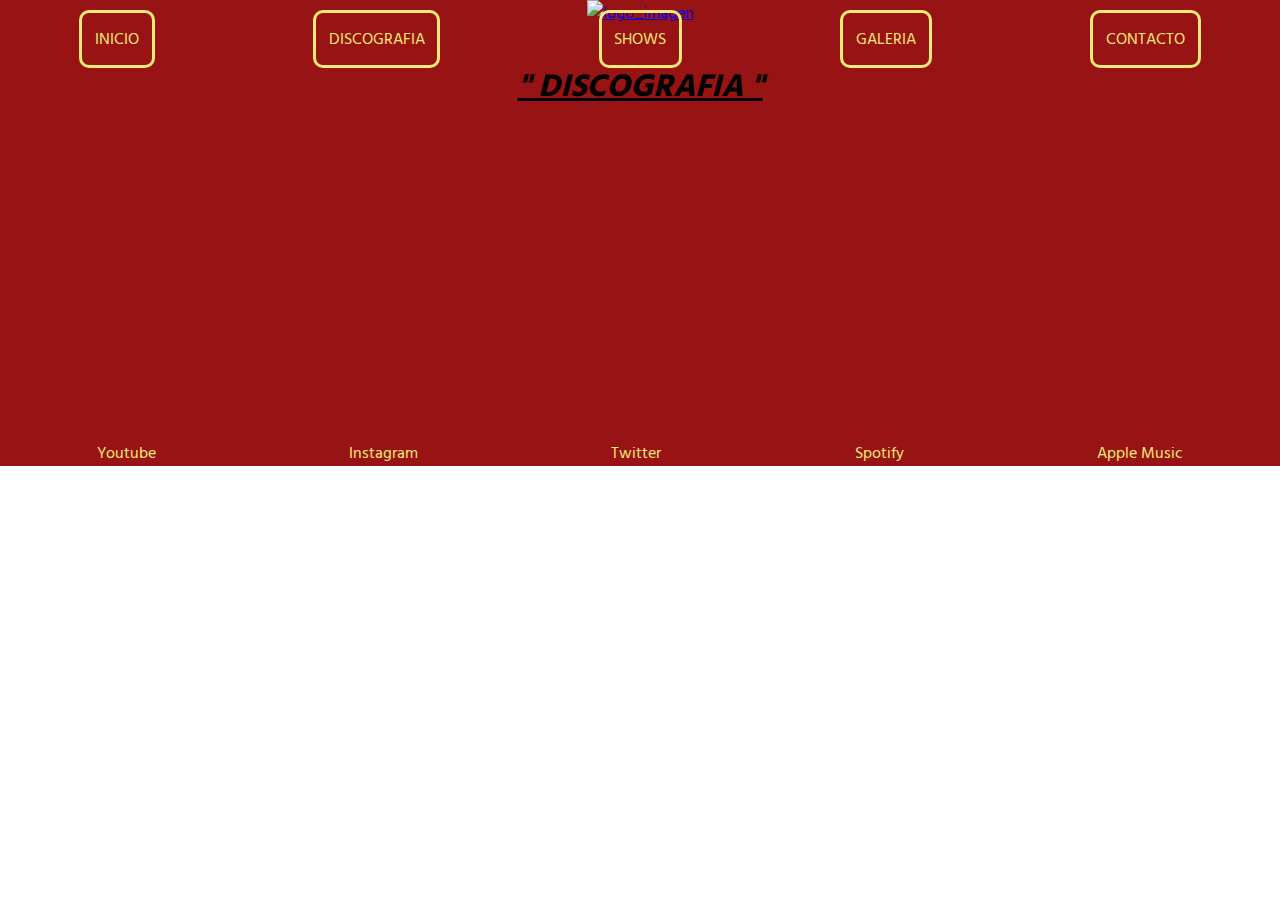
==== servicios/discografia.html @ b5768dbb "Finalizado Configuracion Index -  Mobile L" ====
<!DOCTYPE html>
<html lang="en">

<head>
    <meta charset="UTF-8">
    <meta http-equiv="X-UA-Compatible" content="IE=edge">
    <meta name="viewport" content="width=device-width, initial-scale=1.0">
    <link rel="stylesheet" href="../css/style.css">
    <title>Discografia</title>
</head>

<body>
    <header class="header">
        <div class="header__logo">
            <a href="../index.html"><img
                    src="https://upload.wikimedia.org/wikipedia/commons/thumb/d/d0/Eminem_logo.svg/2560px-Eminem_logo.svg.png"
                    alt="logo_imagen"></a>
        </div>
        <nav>
            <ul class="header__listaMenu">
                <li><a href="../index.html">INICIO</a></li>
                <li><a href="./discografia.html">DISCOGRAFIA</a></li>
                <li><a href="./shows.html">SHOWS</a></li>
                <li><a href="./galeria.html">GALERIA</a></li>
                <li><a href="./contacto.html">CONTACTO</a></li>
            </ul>
        </nav>
    </header>
    <main
        <section class="banner-hero">
            <h1>" DISCOGRAFIA "</h1>
        </section>
        <div>
            <iframe style="border-radius:12px" src="https://open.spotify.com/embed/album/5qENHeCSlwWpEzb25peRmQ?utm_source=generator" width="100%" height="152" frameBorder="0" allowfullscreen="" allow="autoplay; clipboard-write; encrypted-media; fullscreen; picture-in-picture" loading="lazy"></iframe>
            <iframe style="border-radius:12px" src="https://open.spotify.com/embed/album/2cWBwpqMsDJC1ZUwz813lo?utm_source=generator" width="100%" height="152" frameBorder="0" allowfullscreen="" allow="autoplay; clipboard-write; encrypted-media; fullscreen; picture-in-picture" loading="lazy"></iframe>

        </div>

    </main>
    <footer class="footer">
        <ul class="footer__listaMenu">
            <li><a href="https://www.youtube.com/channel/UCfM3zsQsOnfWNUppiycmBuw" target="_blank">Youtube</a></li>
            <li><a href="https://www.instagram.com/eminem/" target="_blank">Instagram</a></li>
            <li><a href="https://twitter.com/Eminem" target="_blank">Twitter</a></li>
            <li><a href="https://open.spotify.com/artist/7dGJo4pcD2V6oG8kP0tJRR" target="_blank">Spotify</a></li>
            <li><a href="https://music.apple.com/us/artist/eminem/111051?l=es" target="_blank">Apple Music</a></li>
        </ul>

    </footer>
</body>

</html>
---- css/style.css ----
/* Paleta de Colores
Rojo Carmine: #981313
Black: #000000
Yellow Crayola: #F5EA77
Indigo Dye: #053B75
Kombu Green: #31493D
*/
@import url('https://fonts.googleapis.com/css2?family=Hind+Siliguri:wght@300;400;700&display=swap');

*{
    margin: 0; padding: 0 ; font-family: 'Hind Siliguri', sans-serif;
}

.header{
    background-color: #981313;
    display: flex;
    flex-direction: column;
    align-items: center;
}

.header__logo img{
    width: 200px;
}

.header ul{
    display: flex;
    list-style: none;
    width: 100vw;
    justify-content: space-around;
    color: #F5EA77;
}

.header__listaMenu a{
    padding: 1vw;
    color: #F5EA77;
    text-decoration: none;
    border: solid 3px;
    border-radius: 10px 10px 10px 10px;
}

.banner-hero{
    display: flex;
    flex-direction: column;
    align-items: center;
    width: 100vw;
    background-color: #981313;
}

.banner-hero img{
    width: 100vh;
}

.banner-hero h1{
    font-style: italic;
    font-weight: bolder;
    text-decoration: underline;
    text-align: center;
    width: 100vw;
    margin: .5rem;
}

.main__article h2{
    color: #000000 ;
    margin: .5rem;
    padding: .5rem;
    border: 2px black solid;
}

.main__article{
    display: grid;
    justify-items: center;
}

.main__article p{
    font-style: italic;
    font-weight: 700;
    border: .5px solid black;
    margin: .5rem;
    padding: .5rem; 
}

.footer ul{
    display: flex;
    justify-content: space-around;
    list-style: none;
    width: 100vw;
    background-color: #981313;
    }
.footer__listaMenu a{
        color: #F5EA77;
        text-decoration: none;
    }
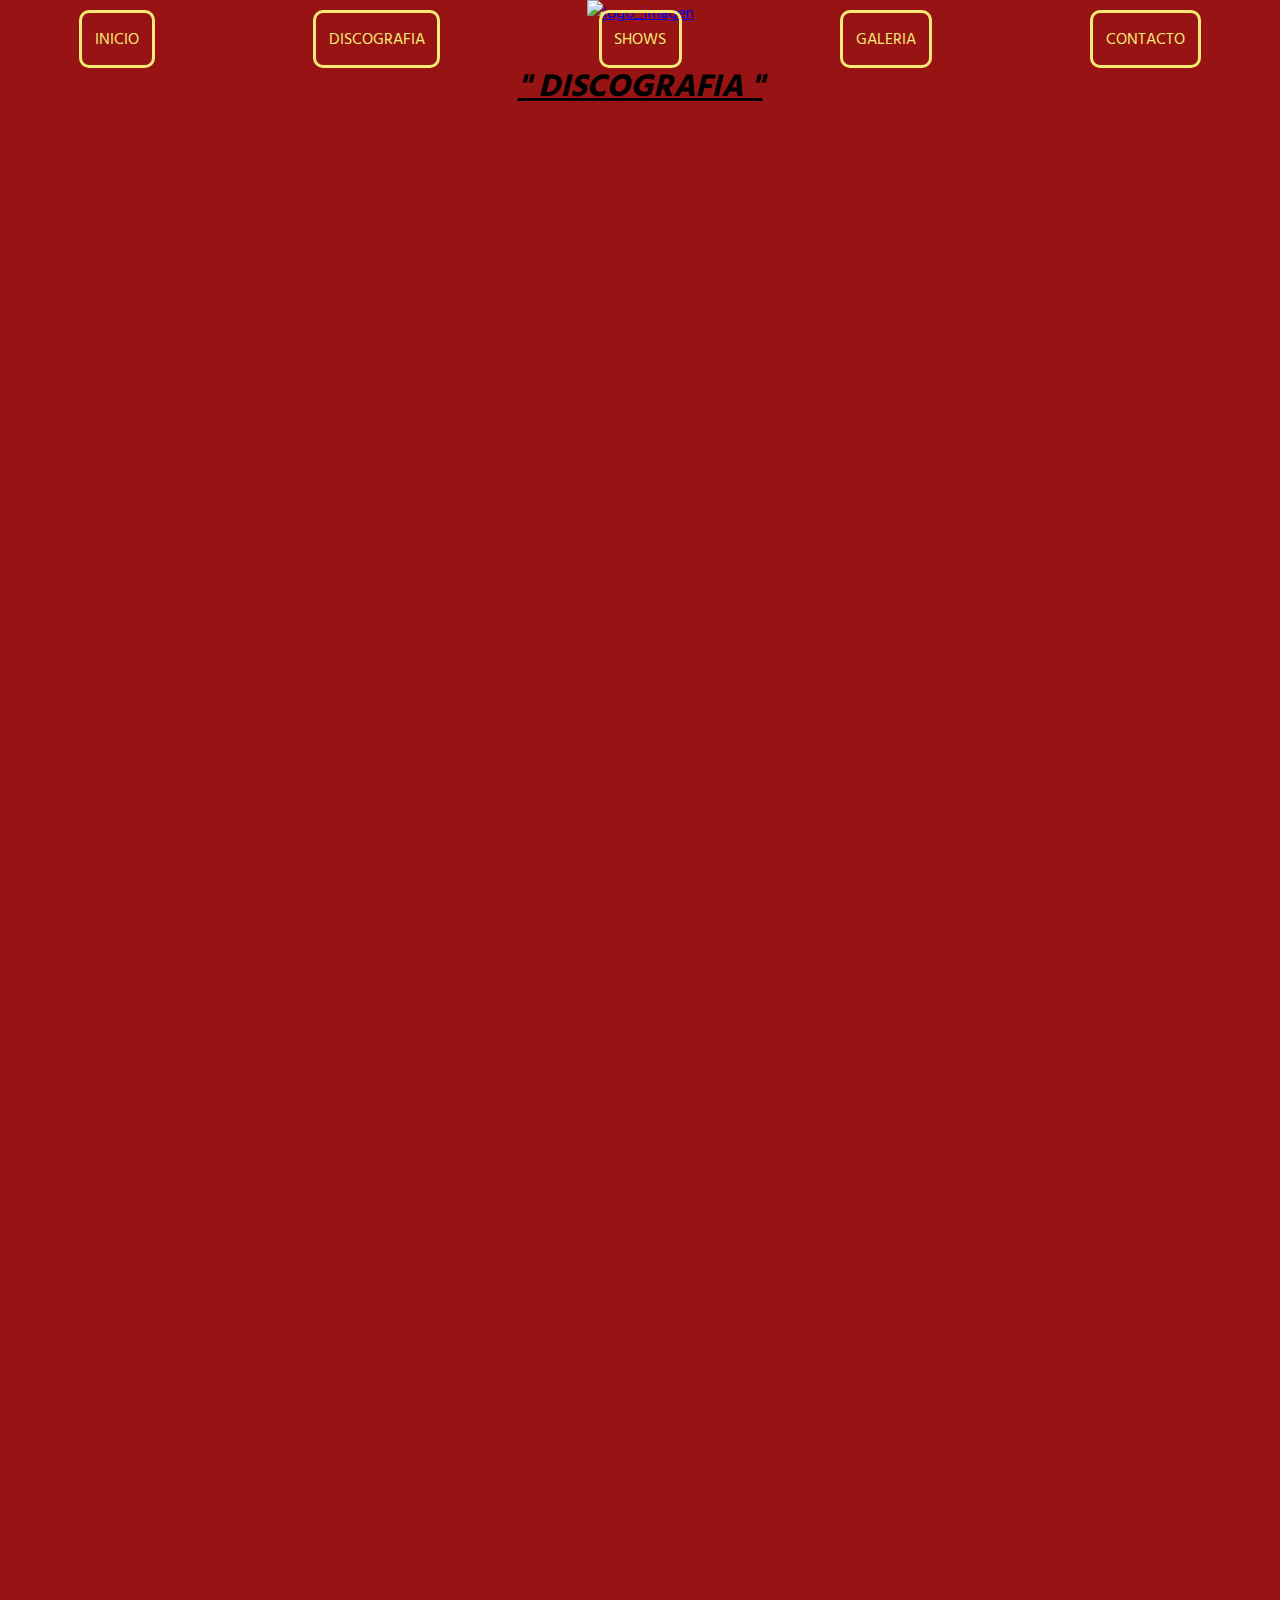
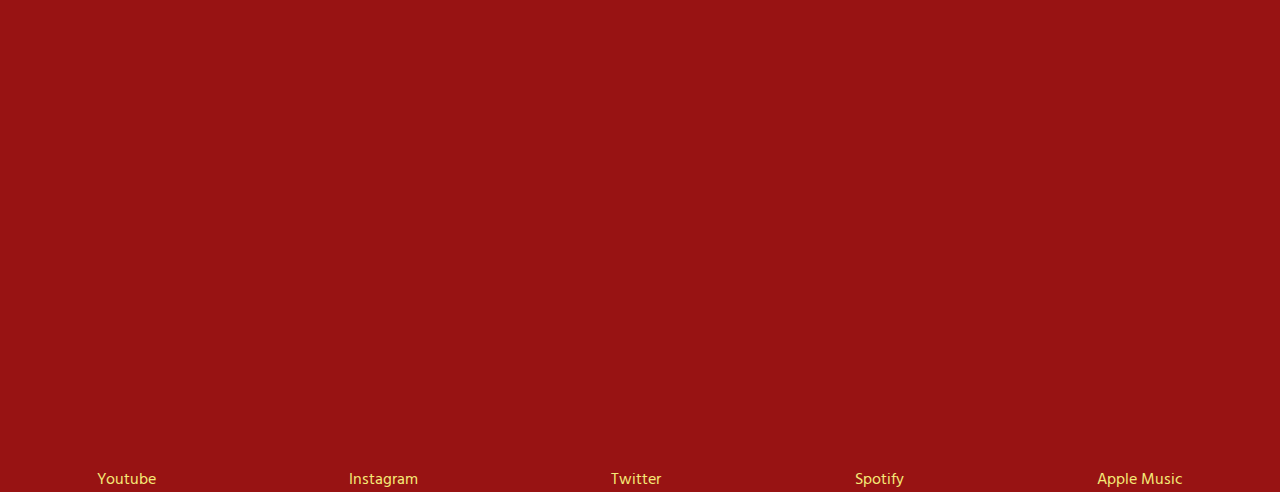
==== commit 11338786: "Agregando Discografia" ====
--- a/servicios/discografia.html
+++ b/servicios/discografia.html
@@ -30,11 +30,19 @@
         <section class="banner-hero">
             <h1>" DISCOGRAFIA "</h1>
         </section>
-        <div>
-            <iframe style="border-radius:12px" src="https://open.spotify.com/embed/album/5qENHeCSlwWpEzb25peRmQ?utm_source=generator" width="100%" height="152" frameBorder="0" allowfullscreen="" allow="autoplay; clipboard-write; encrypted-media; fullscreen; picture-in-picture" loading="lazy"></iframe>
-            <iframe style="border-radius:12px" src="https://open.spotify.com/embed/album/2cWBwpqMsDJC1ZUwz813lo?utm_source=generator" width="100%" height="152" frameBorder="0" allowfullscreen="" allow="autoplay; clipboard-write; encrypted-media; fullscreen; picture-in-picture" loading="lazy"></iframe>
+        <div class="main__music">
+            <iframe style="border-radius:12px" src="https://open.spotify.com/embed/album/3aTuW4BtsyyyyQa9LKqj8n?utm_source=generator&theme=0" width="100%" height="352" frameBorder="0" allowfullscreen="" allow="autoplay; clipboard-write; encrypted-media; fullscreen; picture-in-picture" loading="lazy"></iframe>
+            <iframe style="border-radius:12px" src="https://open.spotify.com/embed/album/6EzbFdrwvWpnpUjzrR57aU?utm_source=generator&theme=0" width="100%" height="352" frameBorder="0" allowfullscreen="" allow="autoplay; clipboard-write; encrypted-media; fullscreen; picture-in-picture" loading="lazy"></iframe>
+            <iframe style="border-radius:12px" src="https://open.spotify.com/embed/album/3MKvhQoFSrR2PrxXXBHe9B?utm_source=generator&theme=0" width="100%" height="352" frameBorder="0" allowfullscreen="" allow="autoplay; clipboard-write; encrypted-media; fullscreen; picture-in-picture" loading="lazy"></iframe>
+            <iframe style="border-radius:12px" src="https://open.spotify.com/embed/album/4otkd9As6YaxxEkIjXPiZ6?utm_source=generator" width="100%" height="352" frameBorder="0" allowfullscreen="" allow="autoplay; clipboard-write; encrypted-media; fullscreen; picture-in-picture" loading="lazy"></iframe>
+            <iframe style="border-radius:12px" src="https://open.spotify.com/embed/album/3HNnxK7NgLXbDoxRZxNWiR?utm_source=generator" width="100%" height="352" frameBorder="0" allowfullscreen="" allow="autoplay; clipboard-write; encrypted-media; fullscreen; picture-in-picture" loading="lazy"></iframe>
+            <iframe style="border-radius:12px" src="https://open.spotify.com/embed/album/7cwcyW39NGUAiukHc1MOFD?utm_source=generator&theme=0" width="100%" height="352" frameBorder="0" allowfullscreen="" allow="autoplay; clipboard-write; encrypted-media; fullscreen; picture-in-picture" loading="lazy"></iframe>
+            <iframe style="border-radius:12px" src="https://open.spotify.com/embed/album/6DN7GcZF1HywzrkGN6Eeqk?utm_source=generator" width="100%" height="352" frameBorder="0" allowfullscreen="" allow="autoplay; clipboard-write; encrypted-media; fullscreen; picture-in-picture" loading="lazy"></iframe>
+
+
 
         </div>
+       
 
     </main>
     <footer class="footer">
--- a/css/style.css
+++ b/css/style.css
@@ -27,7 +27,7 @@
     list-style: none;
     width: 100vw;
     justify-content: space-around;
-    color: #F5EA77;
+    color: #f1de0b;
 }
 
 .header__listaMenu a{
@@ -47,7 +47,7 @@
 }
 
 .banner-hero img{
-    width: 100vh;
+    width: 100vw;
 }
 
 .banner-hero h1{
@@ -58,25 +58,30 @@
     width: 100vw;
     margin: .5rem;
 }
-
 .main__article h2{
-    color: #000000 ;
+    color: #053B75 ;
     margin: .5rem;
     padding: .5rem;
-    border: 2px black solid;
+    border: 2px #31493D solid;
 }
 
 .main__article{
     display: grid;
     justify-items: center;
+    background-color: #000000;
 }
 
 .main__article p{
+    color: #053B75;
     font-style: italic;
     font-weight: 700;
-    border: .5px solid black;
+    border: .5px solid #31493D;
     margin: .5rem;
     padding: .5rem; 
+}
+
+div iframe{
+    height: 30vh;
 }
 
 .footer ul{
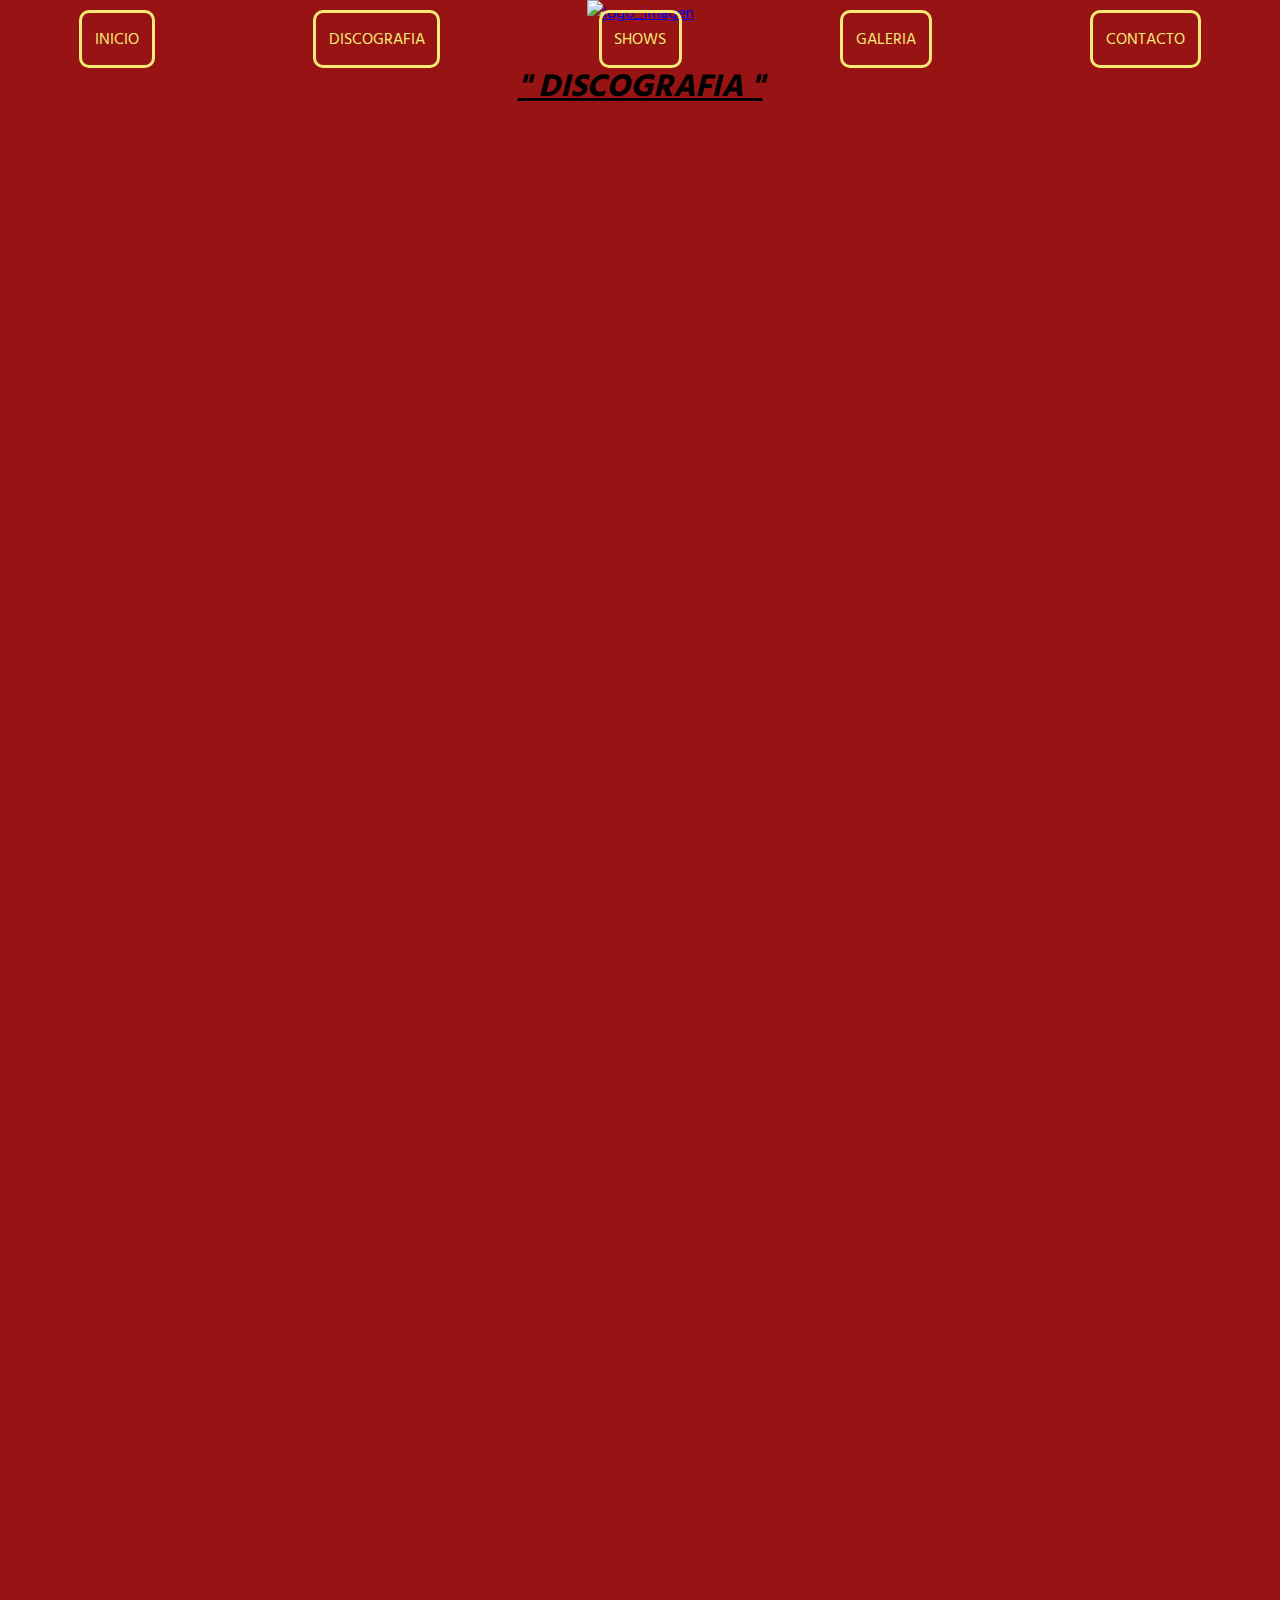
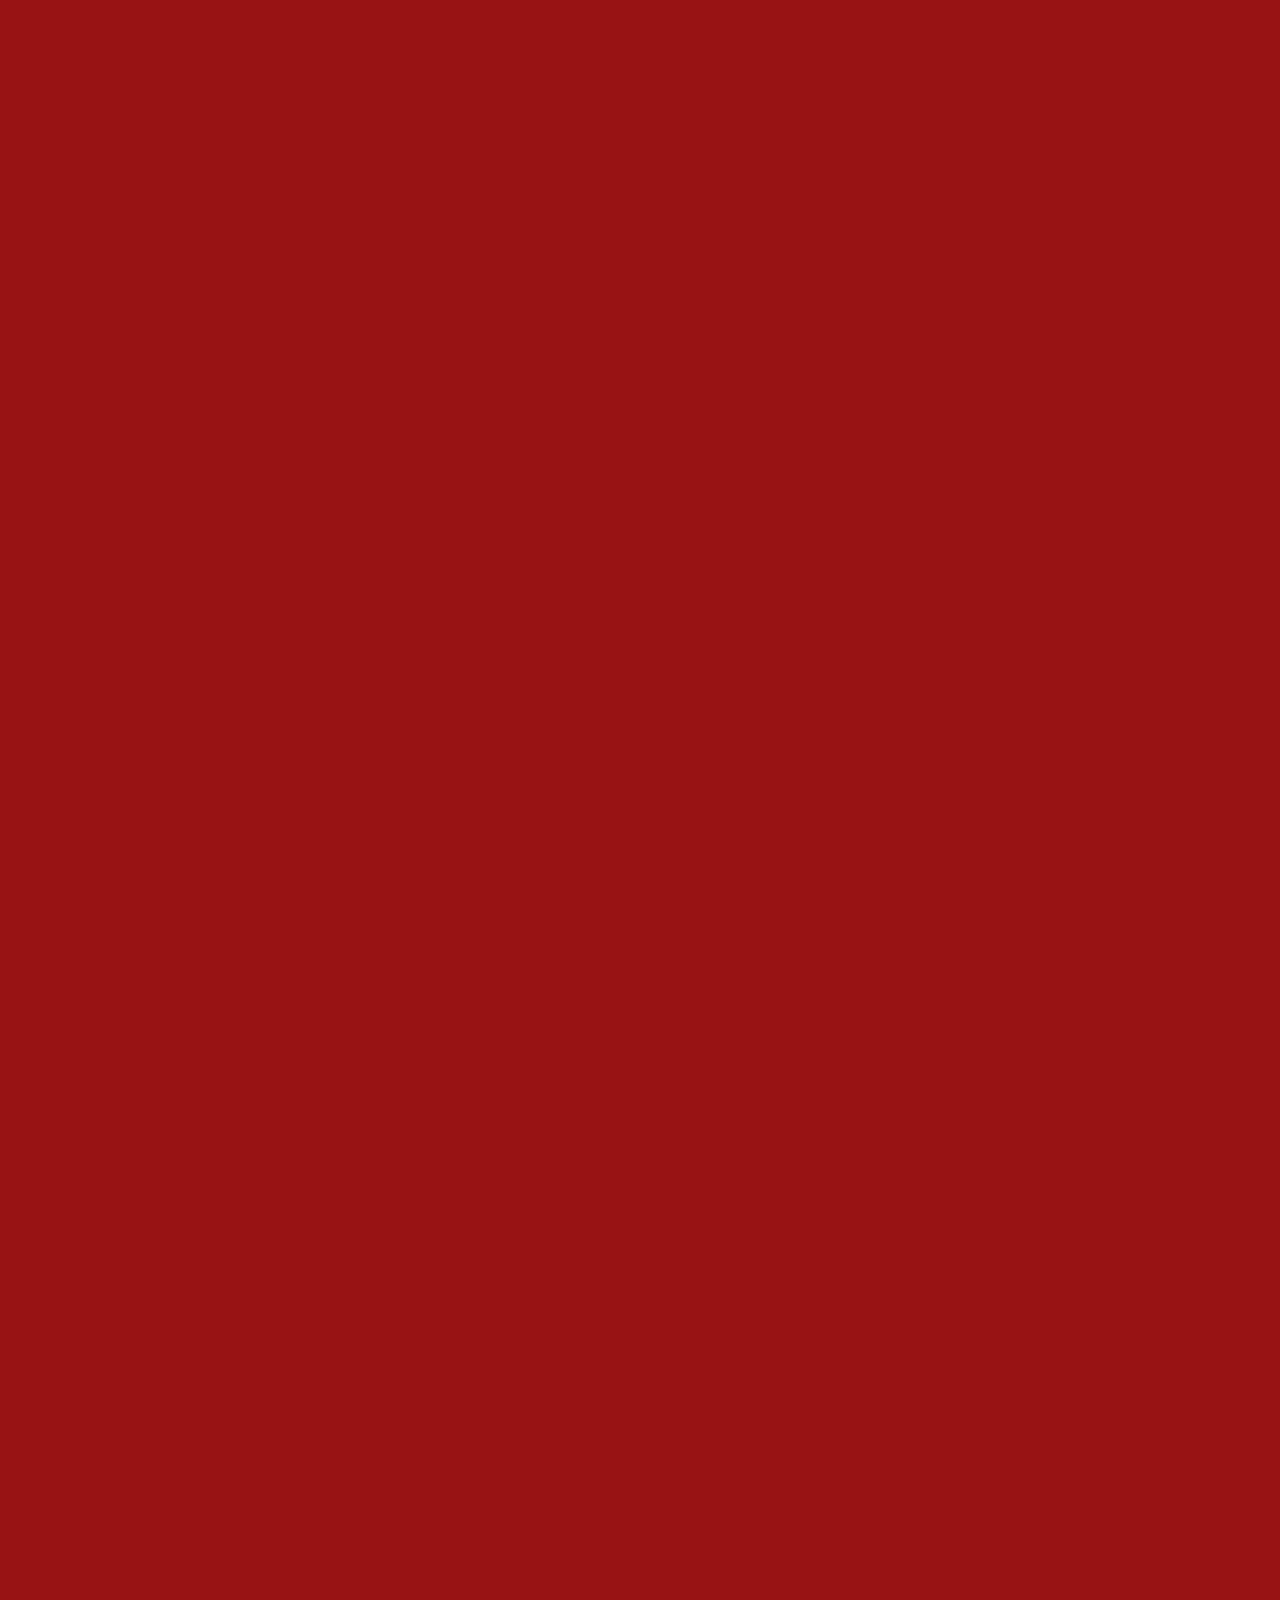
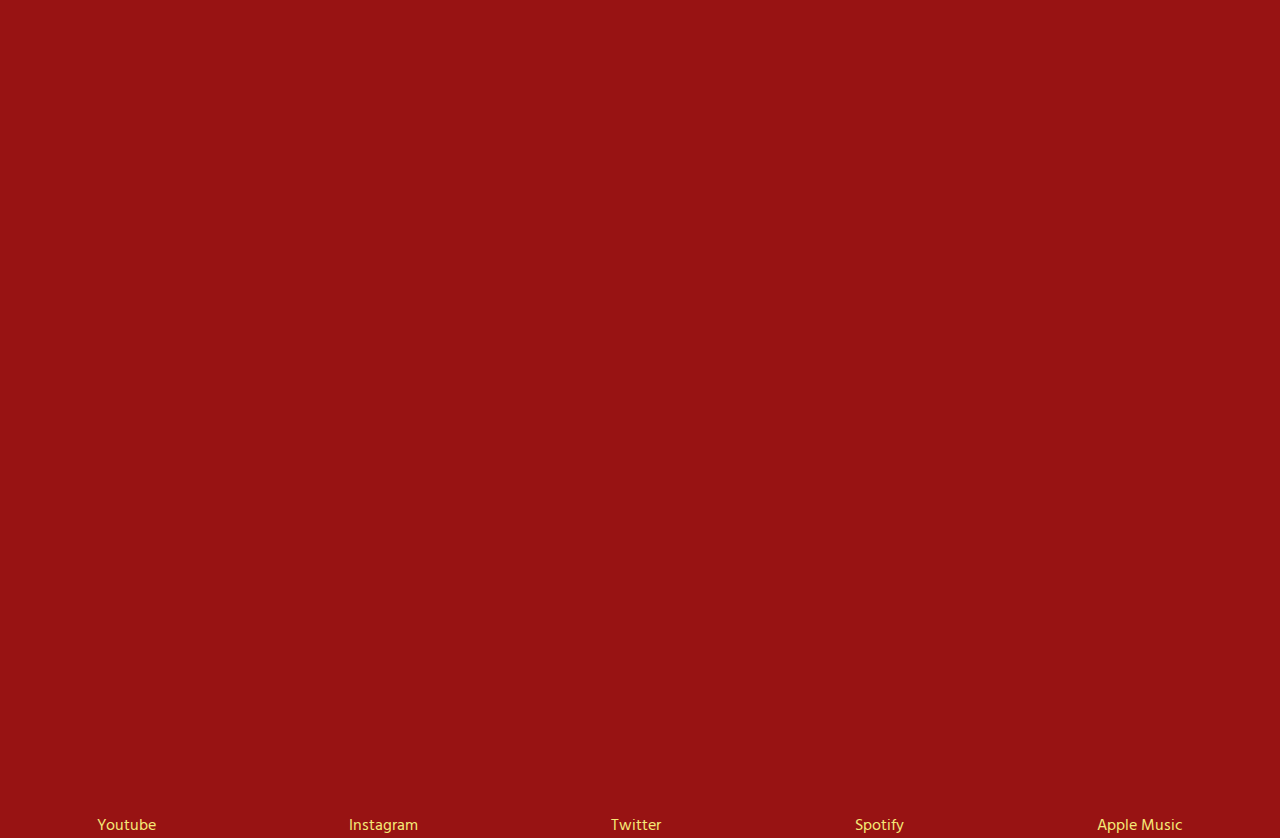
==== commit 3c0ab711: "Finalizada Carga + New File" ====
--- a/servicios/discografia.html
+++ b/servicios/discografia.html
@@ -38,12 +38,14 @@
             <iframe style="border-radius:12px" src="https://open.spotify.com/embed/album/3HNnxK7NgLXbDoxRZxNWiR?utm_source=generator" width="100%" height="352" frameBorder="0" allowfullscreen="" allow="autoplay; clipboard-write; encrypted-media; fullscreen; picture-in-picture" loading="lazy"></iframe>
             <iframe style="border-radius:12px" src="https://open.spotify.com/embed/album/7cwcyW39NGUAiukHc1MOFD?utm_source=generator&theme=0" width="100%" height="352" frameBorder="0" allowfullscreen="" allow="autoplay; clipboard-write; encrypted-media; fullscreen; picture-in-picture" loading="lazy"></iframe>
             <iframe style="border-radius:12px" src="https://open.spotify.com/embed/album/6DN7GcZF1HywzrkGN6Eeqk?utm_source=generator" width="100%" height="352" frameBorder="0" allowfullscreen="" allow="autoplay; clipboard-write; encrypted-media; fullscreen; picture-in-picture" loading="lazy"></iframe>
-
-
-
+            <iframe style="border-radius:12px" src="https://open.spotify.com/embed/album/1gUI4keDXbeSil6rwY9qUm?utm_source=generator" width="100%" height="352" frameBorder="0" allowfullscreen="" allow="autoplay; clipboard-write; encrypted-media; fullscreen; picture-in-picture" loading="lazy"></iframe>
+            <iframe style="border-radius:12px" src="https://open.spotify.com/embed/album/7MZzYkbHL9Tk3O6WeD4Z0Z?utm_source=generator" width="100%" height="352" frameBorder="0" allowfullscreen="" allow="autoplay; clipboard-write; encrypted-media; fullscreen; picture-in-picture" loading="lazy"></iframe>
+            <iframe style="border-radius:12px" src="https://open.spotify.com/embed/album/03lYYd9IOnxoacrLOvoPJa?utm_source=generator" width="100%" height="352" frameBorder="0" allowfullscreen="" allow="autoplay; clipboard-write; encrypted-media; fullscreen; picture-in-picture" loading="lazy"></iframe>
+            <iframe style="border-radius:12px" src="https://open.spotify.com/embed/album/1kTlYbs28MXw7hwO0NLYif?utm_source=generator" width="100%" height="352" frameBorder="0" allowfullscreen="" allow="autoplay; clipboard-write; encrypted-media; fullscreen; picture-in-picture" loading="lazy"></iframe>
+            <iframe style="border-radius:12px" src="https://open.spotify.com/embed/album/2cWBwpqMsDJC1ZUwz813lo?utm_source=generator" width="100%" height="352" frameBorder="0" allowfullscreen="" allow="autoplay; clipboard-write; encrypted-media; fullscreen; picture-in-picture" loading="lazy"></iframe>
+            <iframe style="border-radius:12px" src="https://open.spotify.com/embed/album/5H0rjI1TW8F2tORPYMJXHJ?utm_source=generator" width="100%" height="352" frameBorder="0" allowfullscreen="" allow="autoplay; clipboard-write; encrypted-media; fullscreen; picture-in-picture" loading="lazy"></iframe>
+            <iframe style="border-radius:12px" src="https://open.spotify.com/embed/album/10nO3EJJDMm6j6d2uK3Jah?utm_source=generator" width="100%" height="352" frameBorder="0" allowfullscreen="" allow="autoplay; clipboard-write; encrypted-media; fullscreen; picture-in-picture" loading="lazy"></iframe>
         </div>
-       
-
     </main>
     <footer class="footer">
         <ul class="footer__listaMenu">
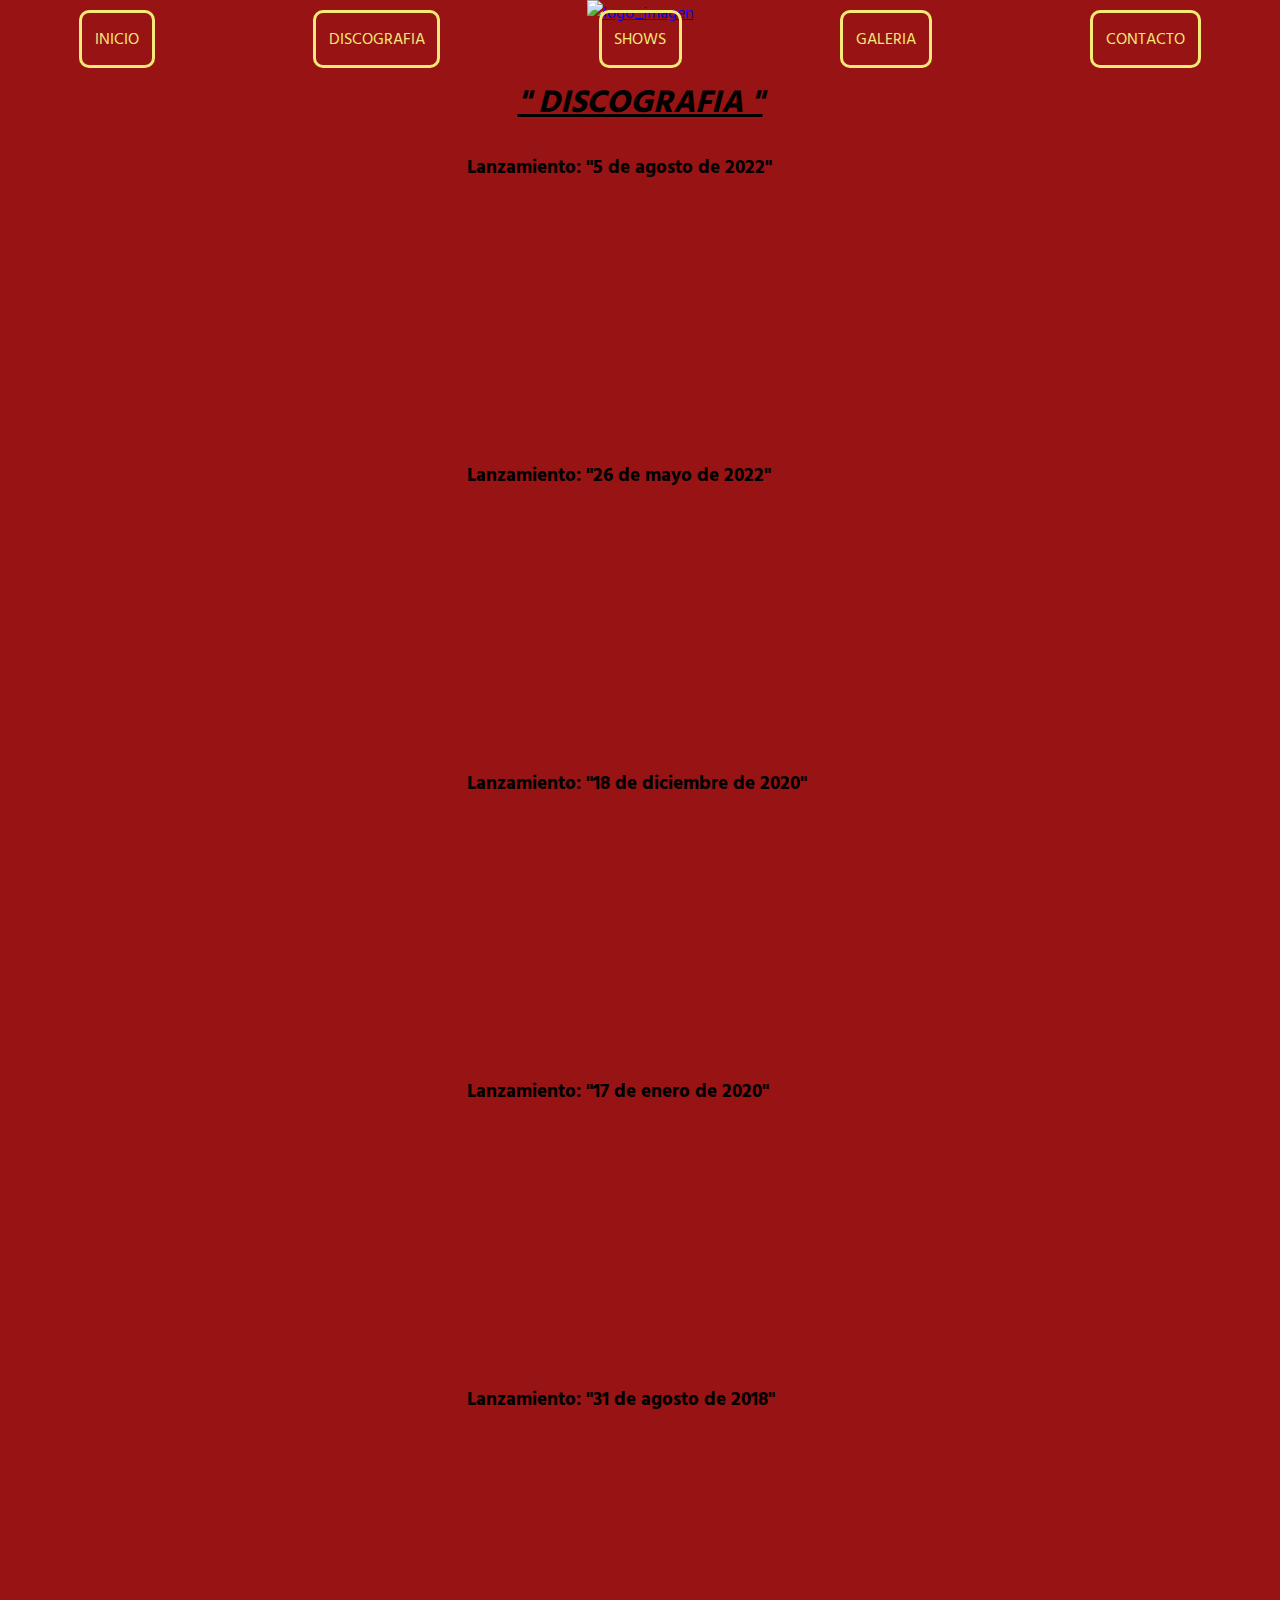
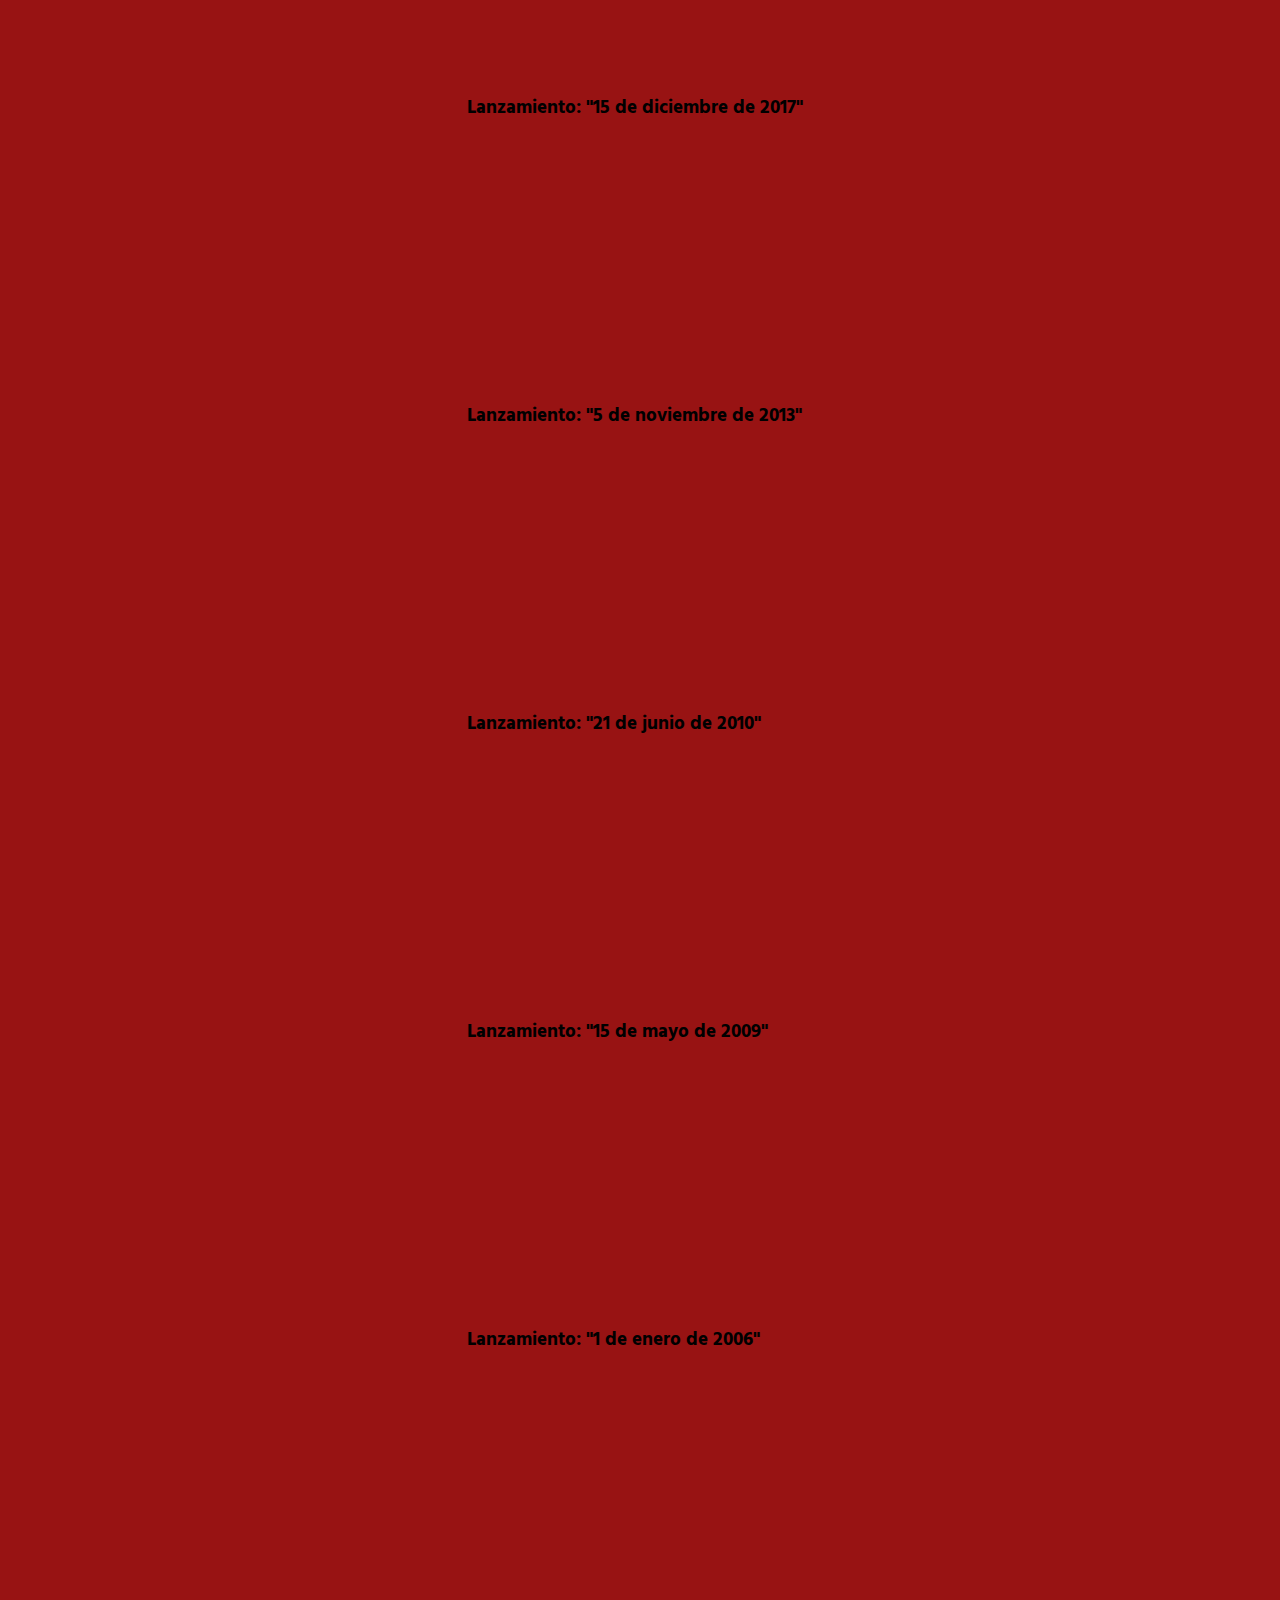
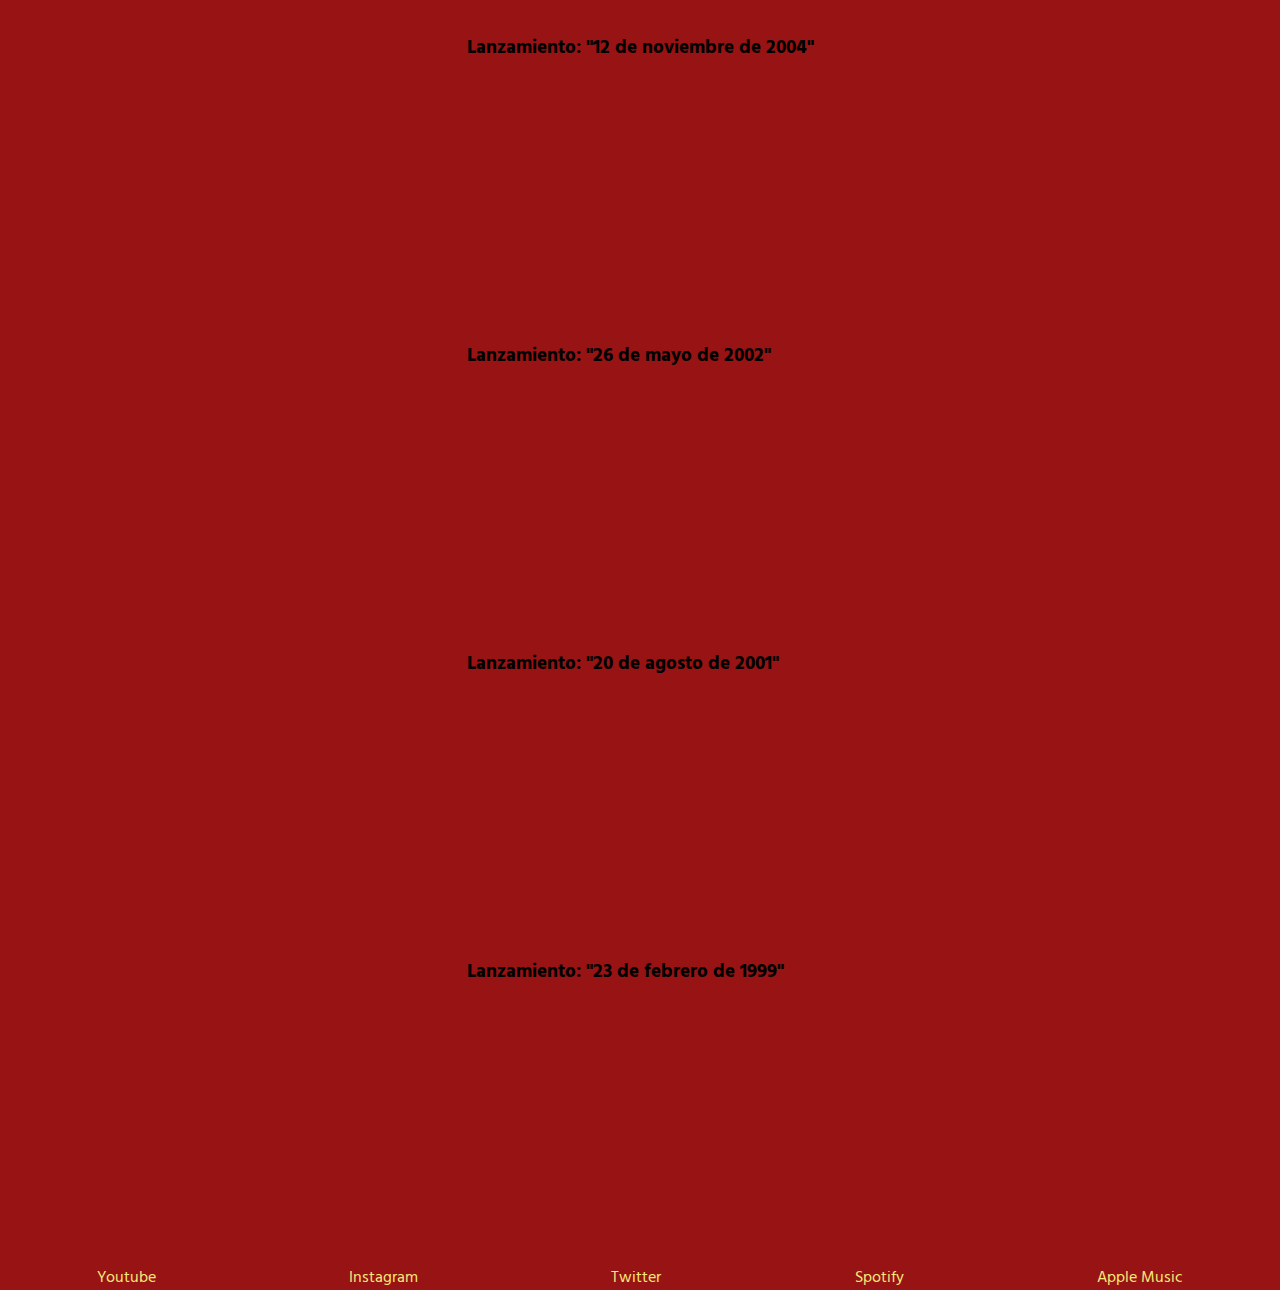
==== commit 6f1c6fbc: "Terminado Discografia 425" ====
--- a/servicios/discografia.html
+++ b/servicios/discografia.html
@@ -31,19 +31,33 @@
             <h1>" DISCOGRAFIA "</h1>
         </section>
         <div class="main__music">
+            <h3>Lanzamiento: "5 de agosto de 2022"</h3>
             <iframe style="border-radius:12px" src="https://open.spotify.com/embed/album/3aTuW4BtsyyyyQa9LKqj8n?utm_source=generator&theme=0" width="100%" height="352" frameBorder="0" allowfullscreen="" allow="autoplay; clipboard-write; encrypted-media; fullscreen; picture-in-picture" loading="lazy"></iframe>
+            <h3>Lanzamiento: "26 de mayo de 2022"</h3>
             <iframe style="border-radius:12px" src="https://open.spotify.com/embed/album/6EzbFdrwvWpnpUjzrR57aU?utm_source=generator&theme=0" width="100%" height="352" frameBorder="0" allowfullscreen="" allow="autoplay; clipboard-write; encrypted-media; fullscreen; picture-in-picture" loading="lazy"></iframe>
+            <h3>Lanzamiento: "18 de diciembre de 2020"</h3>
             <iframe style="border-radius:12px" src="https://open.spotify.com/embed/album/3MKvhQoFSrR2PrxXXBHe9B?utm_source=generator&theme=0" width="100%" height="352" frameBorder="0" allowfullscreen="" allow="autoplay; clipboard-write; encrypted-media; fullscreen; picture-in-picture" loading="lazy"></iframe>
+            <h3>Lanzamiento: "17 de enero de 2020"</h3>
             <iframe style="border-radius:12px" src="https://open.spotify.com/embed/album/4otkd9As6YaxxEkIjXPiZ6?utm_source=generator" width="100%" height="352" frameBorder="0" allowfullscreen="" allow="autoplay; clipboard-write; encrypted-media; fullscreen; picture-in-picture" loading="lazy"></iframe>
+            <h3>Lanzamiento: "31 de agosto de 2018"</h3>
             <iframe style="border-radius:12px" src="https://open.spotify.com/embed/album/3HNnxK7NgLXbDoxRZxNWiR?utm_source=generator" width="100%" height="352" frameBorder="0" allowfullscreen="" allow="autoplay; clipboard-write; encrypted-media; fullscreen; picture-in-picture" loading="lazy"></iframe>
+            <h3>Lanzamiento: "15 de diciembre de 2017"</h3>
             <iframe style="border-radius:12px" src="https://open.spotify.com/embed/album/7cwcyW39NGUAiukHc1MOFD?utm_source=generator&theme=0" width="100%" height="352" frameBorder="0" allowfullscreen="" allow="autoplay; clipboard-write; encrypted-media; fullscreen; picture-in-picture" loading="lazy"></iframe>
+            <h3>Lanzamiento: "5 de noviembre de 2013"</h3>
             <iframe style="border-radius:12px" src="https://open.spotify.com/embed/album/6DN7GcZF1HywzrkGN6Eeqk?utm_source=generator" width="100%" height="352" frameBorder="0" allowfullscreen="" allow="autoplay; clipboard-write; encrypted-media; fullscreen; picture-in-picture" loading="lazy"></iframe>
+            <h3>Lanzamiento: "21 de junio de 2010"</h3>
             <iframe style="border-radius:12px" src="https://open.spotify.com/embed/album/1gUI4keDXbeSil6rwY9qUm?utm_source=generator" width="100%" height="352" frameBorder="0" allowfullscreen="" allow="autoplay; clipboard-write; encrypted-media; fullscreen; picture-in-picture" loading="lazy"></iframe>
+            <h3>Lanzamiento: "15 de mayo de 2009"</h3>
             <iframe style="border-radius:12px" src="https://open.spotify.com/embed/album/7MZzYkbHL9Tk3O6WeD4Z0Z?utm_source=generator" width="100%" height="352" frameBorder="0" allowfullscreen="" allow="autoplay; clipboard-write; encrypted-media; fullscreen; picture-in-picture" loading="lazy"></iframe>
+            <h3>Lanzamiento: "1 de enero de 2006"</h3>
             <iframe style="border-radius:12px" src="https://open.spotify.com/embed/album/03lYYd9IOnxoacrLOvoPJa?utm_source=generator" width="100%" height="352" frameBorder="0" allowfullscreen="" allow="autoplay; clipboard-write; encrypted-media; fullscreen; picture-in-picture" loading="lazy"></iframe>
+            <h3>Lanzamiento: "12 de noviembre de 2004"</h3>
             <iframe style="border-radius:12px" src="https://open.spotify.com/embed/album/1kTlYbs28MXw7hwO0NLYif?utm_source=generator" width="100%" height="352" frameBorder="0" allowfullscreen="" allow="autoplay; clipboard-write; encrypted-media; fullscreen; picture-in-picture" loading="lazy"></iframe>
+            <h3>Lanzamiento: "26 de mayo de 2002"</h3>
             <iframe style="border-radius:12px" src="https://open.spotify.com/embed/album/2cWBwpqMsDJC1ZUwz813lo?utm_source=generator" width="100%" height="352" frameBorder="0" allowfullscreen="" allow="autoplay; clipboard-write; encrypted-media; fullscreen; picture-in-picture" loading="lazy"></iframe>
+            <h3>Lanzamiento: "20 de agosto de 2001"</h3>
             <iframe style="border-radius:12px" src="https://open.spotify.com/embed/album/5H0rjI1TW8F2tORPYMJXHJ?utm_source=generator" width="100%" height="352" frameBorder="0" allowfullscreen="" allow="autoplay; clipboard-write; encrypted-media; fullscreen; picture-in-picture" loading="lazy"></iframe>
+            <h3>Lanzamiento: "23 de febrero de 1999"</h3>
             <iframe style="border-radius:12px" src="https://open.spotify.com/embed/album/10nO3EJJDMm6j6d2uK3Jah?utm_source=generator" width="100%" height="352" frameBorder="0" allowfullscreen="" allow="autoplay; clipboard-write; encrypted-media; fullscreen; picture-in-picture" loading="lazy"></iframe>
         </div>
     </main>
--- a/css/style.css
+++ b/css/style.css
@@ -59,23 +59,23 @@
     margin: .5rem;
 }
 .main__article h2{
-    color: #053B75 ;
+    color: #000000 ;
     margin: .5rem;
     padding: .5rem;
-    border: 2px #31493D solid;
+    border: 2px #000000 solid;
 }
 
 .main__article{
     display: grid;
     justify-items: center;
-    background-color: #000000;
+    background-color: #981313;
 }
 
 .main__article p{
-    color: #053B75;
+    color: #000000;
     font-style: italic;
     font-weight: 700;
-    border: .5px solid #31493D;
+    border: .5px solid #000000;
     margin: .5rem;
     padding: .5rem; 
 }
@@ -95,3 +95,12 @@
         color: #F5EA77;
         text-decoration: none;
     }
+
+    @media (min-width: 768px) {
+        .banner-hero h1{
+            text-decoration: underline;
+            width: 100vw;
+            margin: 1.5rem;
+        }
+    }
+
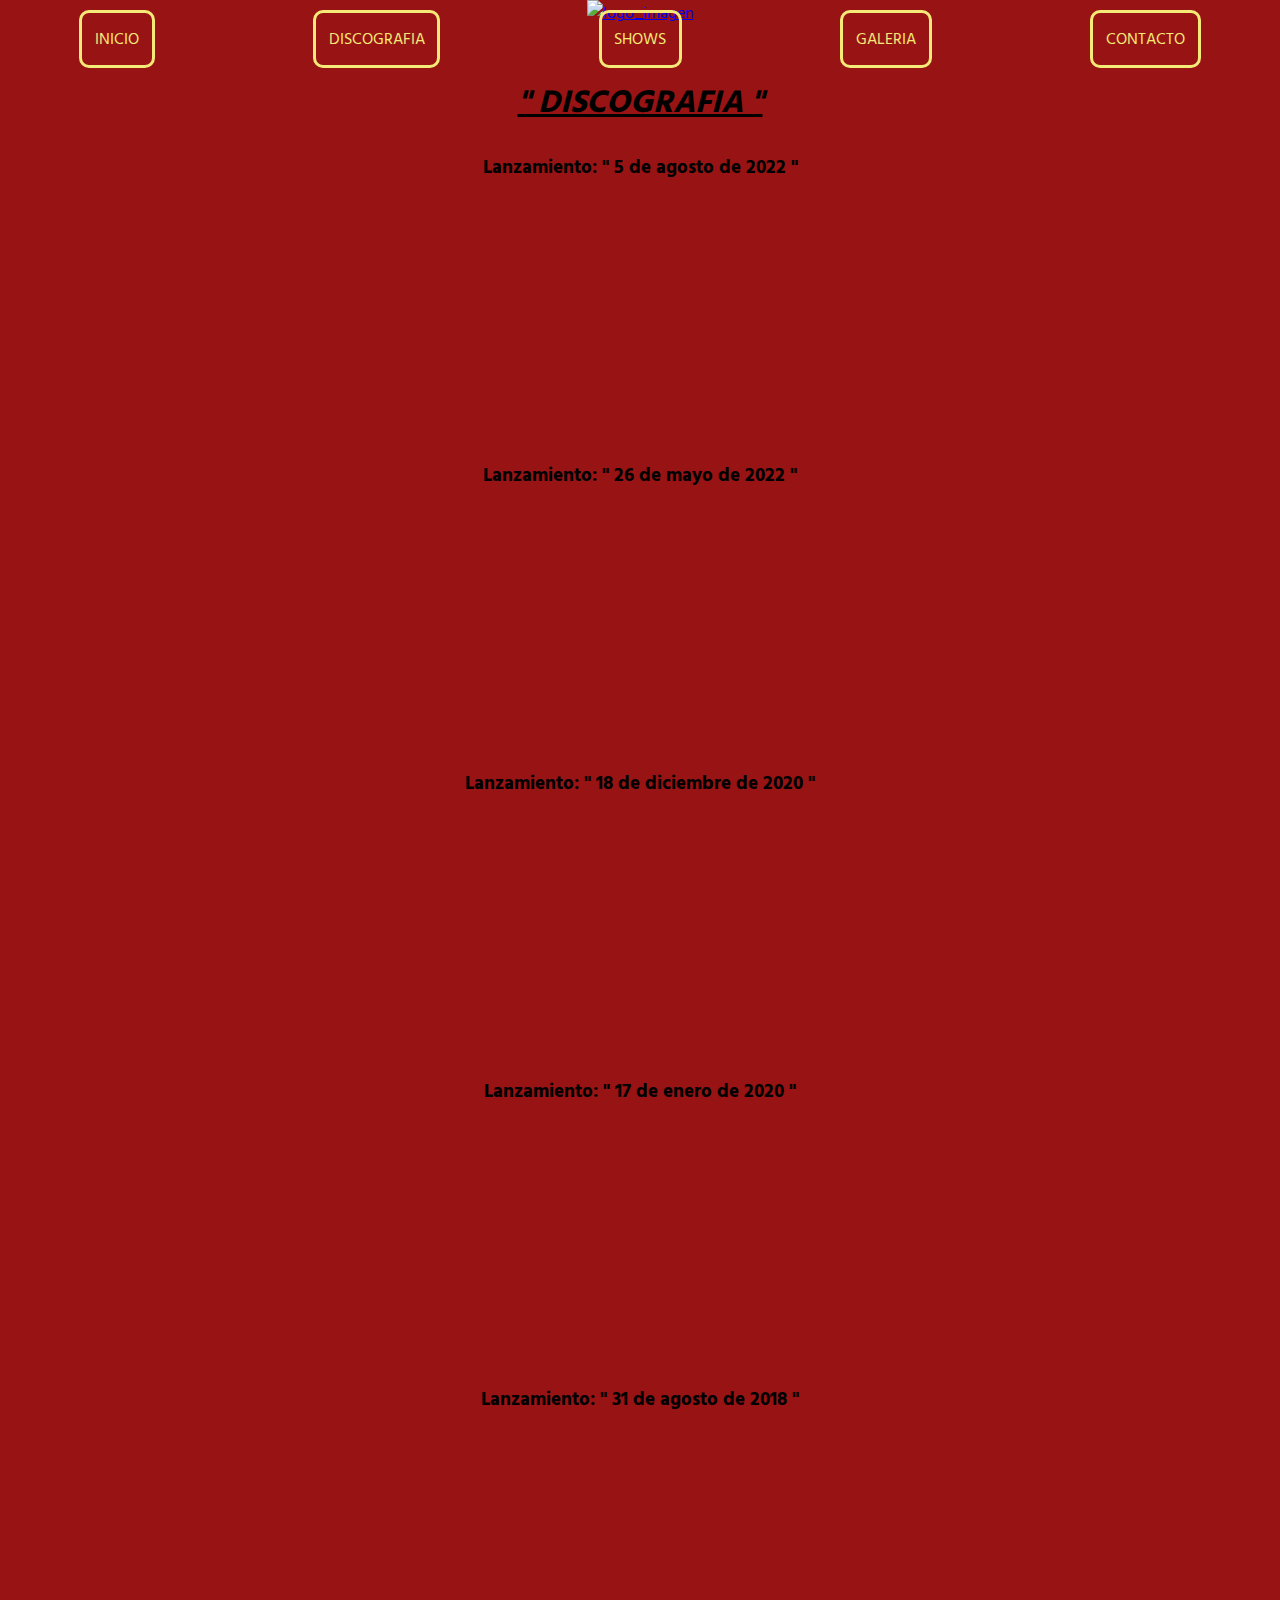
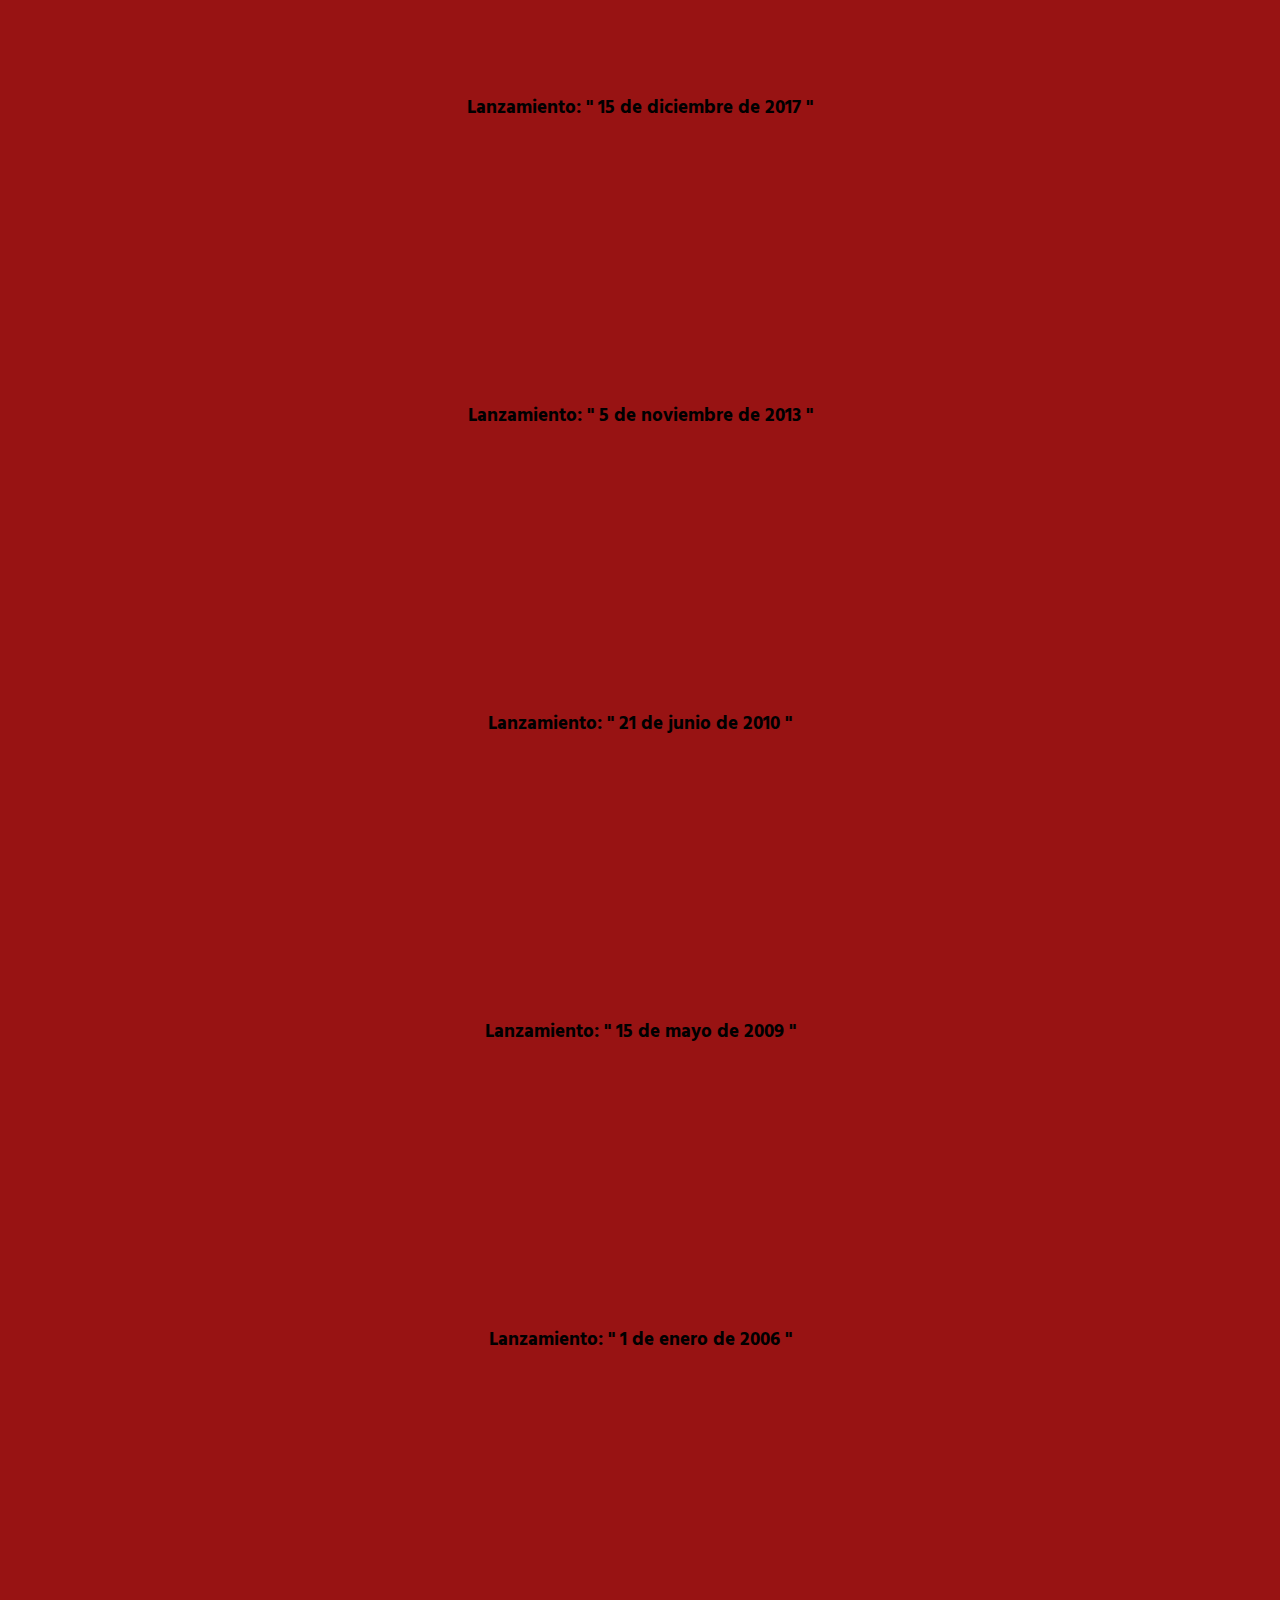
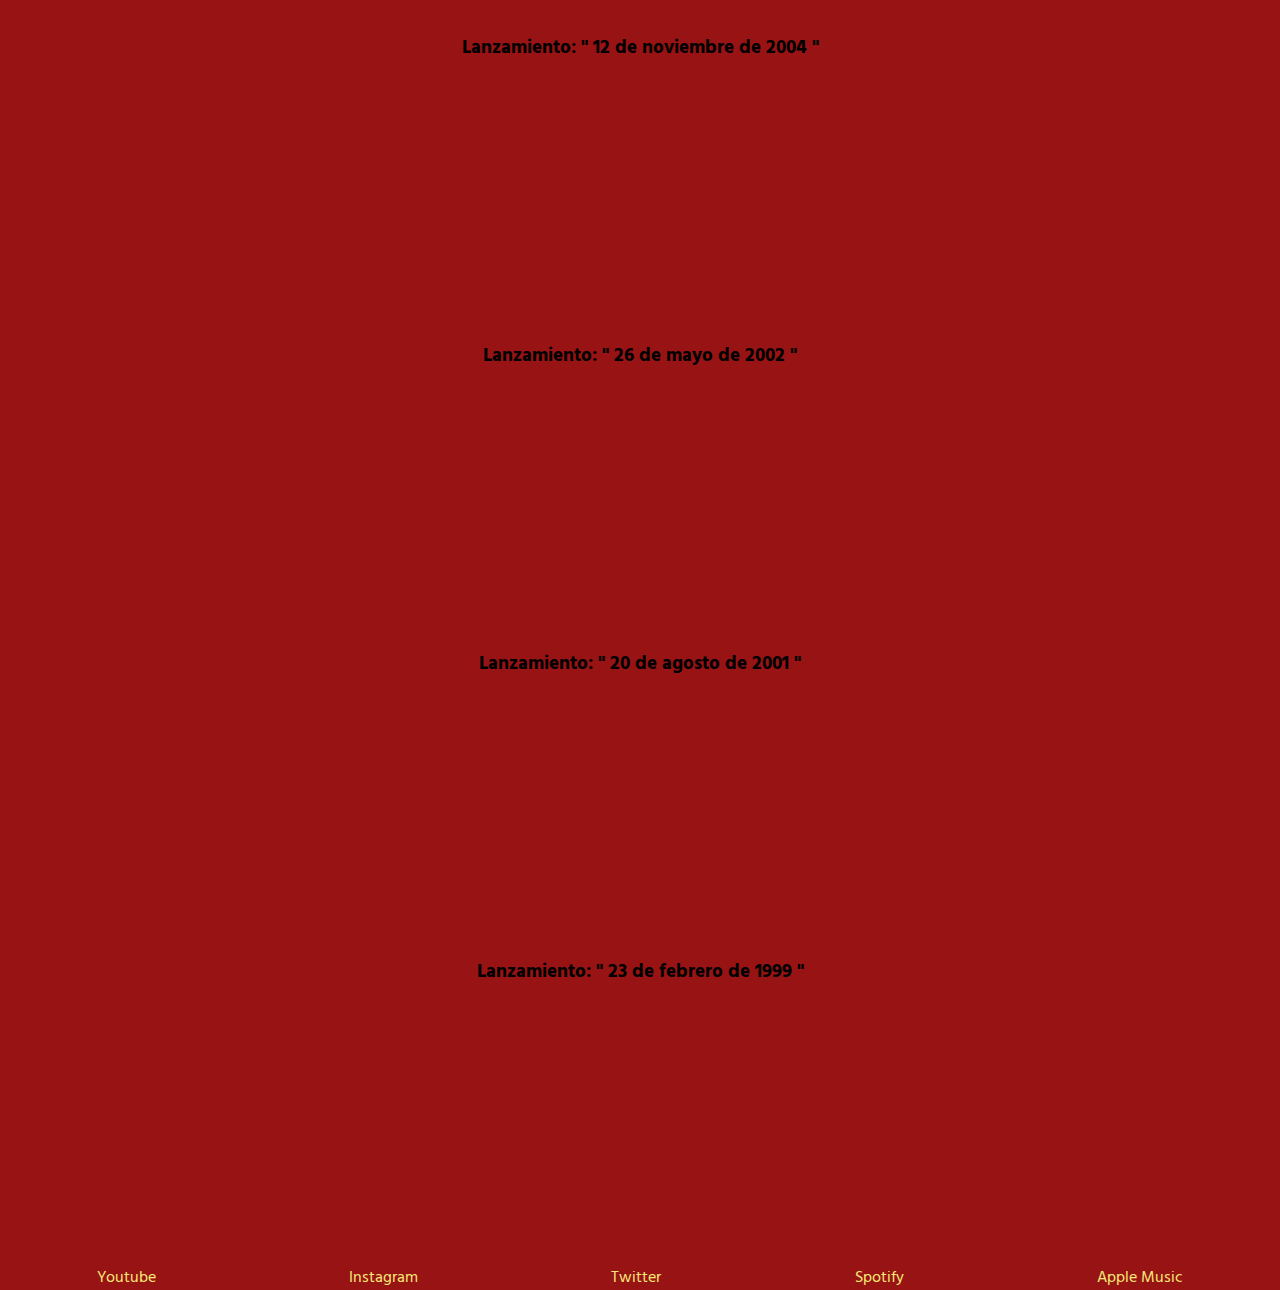
==== commit 76b93fff: "Correcion Discografia Final" ====
--- a/servicios/discografia.html
+++ b/servicios/discografia.html
@@ -30,34 +30,34 @@
         <section class="banner-hero">
             <h1>" DISCOGRAFIA "</h1>
         </section>
-        <div class="main__music">
-            <h3>Lanzamiento: "5 de agosto de 2022"</h3>
+        <div>
+            <h3>Lanzamiento: " 5 de agosto de 2022 "</h3>
             <iframe style="border-radius:12px" src="https://open.spotify.com/embed/album/3aTuW4BtsyyyyQa9LKqj8n?utm_source=generator&theme=0" width="100%" height="352" frameBorder="0" allowfullscreen="" allow="autoplay; clipboard-write; encrypted-media; fullscreen; picture-in-picture" loading="lazy"></iframe>
-            <h3>Lanzamiento: "26 de mayo de 2022"</h3>
+            <h3>Lanzamiento: " 26 de mayo de 2022 "</h3>
             <iframe style="border-radius:12px" src="https://open.spotify.com/embed/album/6EzbFdrwvWpnpUjzrR57aU?utm_source=generator&theme=0" width="100%" height="352" frameBorder="0" allowfullscreen="" allow="autoplay; clipboard-write; encrypted-media; fullscreen; picture-in-picture" loading="lazy"></iframe>
-            <h3>Lanzamiento: "18 de diciembre de 2020"</h3>
+            <h3>Lanzamiento: " 18 de diciembre de 2020 "</h3>
             <iframe style="border-radius:12px" src="https://open.spotify.com/embed/album/3MKvhQoFSrR2PrxXXBHe9B?utm_source=generator&theme=0" width="100%" height="352" frameBorder="0" allowfullscreen="" allow="autoplay; clipboard-write; encrypted-media; fullscreen; picture-in-picture" loading="lazy"></iframe>
-            <h3>Lanzamiento: "17 de enero de 2020"</h3>
+            <h3>Lanzamiento: " 17 de enero de 2020 "</h3>
             <iframe style="border-radius:12px" src="https://open.spotify.com/embed/album/4otkd9As6YaxxEkIjXPiZ6?utm_source=generator" width="100%" height="352" frameBorder="0" allowfullscreen="" allow="autoplay; clipboard-write; encrypted-media; fullscreen; picture-in-picture" loading="lazy"></iframe>
-            <h3>Lanzamiento: "31 de agosto de 2018"</h3>
+            <h3>Lanzamiento: " 31 de agosto de 2018 "</h3>
             <iframe style="border-radius:12px" src="https://open.spotify.com/embed/album/3HNnxK7NgLXbDoxRZxNWiR?utm_source=generator" width="100%" height="352" frameBorder="0" allowfullscreen="" allow="autoplay; clipboard-write; encrypted-media; fullscreen; picture-in-picture" loading="lazy"></iframe>
-            <h3>Lanzamiento: "15 de diciembre de 2017"</h3>
+            <h3>Lanzamiento: " 15 de diciembre de 2017 "</h3>
             <iframe style="border-radius:12px" src="https://open.spotify.com/embed/album/7cwcyW39NGUAiukHc1MOFD?utm_source=generator&theme=0" width="100%" height="352" frameBorder="0" allowfullscreen="" allow="autoplay; clipboard-write; encrypted-media; fullscreen; picture-in-picture" loading="lazy"></iframe>
-            <h3>Lanzamiento: "5 de noviembre de 2013"</h3>
+            <h3>Lanzamiento: " 5 de noviembre de 2013 "</h3>
             <iframe style="border-radius:12px" src="https://open.spotify.com/embed/album/6DN7GcZF1HywzrkGN6Eeqk?utm_source=generator" width="100%" height="352" frameBorder="0" allowfullscreen="" allow="autoplay; clipboard-write; encrypted-media; fullscreen; picture-in-picture" loading="lazy"></iframe>
-            <h3>Lanzamiento: "21 de junio de 2010"</h3>
+            <h3>Lanzamiento: " 21 de junio de 2010 "</h3>
             <iframe style="border-radius:12px" src="https://open.spotify.com/embed/album/1gUI4keDXbeSil6rwY9qUm?utm_source=generator" width="100%" height="352" frameBorder="0" allowfullscreen="" allow="autoplay; clipboard-write; encrypted-media; fullscreen; picture-in-picture" loading="lazy"></iframe>
-            <h3>Lanzamiento: "15 de mayo de 2009"</h3>
+            <h3>Lanzamiento: " 15 de mayo de 2009 "</h3>
             <iframe style="border-radius:12px" src="https://open.spotify.com/embed/album/7MZzYkbHL9Tk3O6WeD4Z0Z?utm_source=generator" width="100%" height="352" frameBorder="0" allowfullscreen="" allow="autoplay; clipboard-write; encrypted-media; fullscreen; picture-in-picture" loading="lazy"></iframe>
-            <h3>Lanzamiento: "1 de enero de 2006"</h3>
+            <h3>Lanzamiento: " 1 de enero de 2006 "</h3>
             <iframe style="border-radius:12px" src="https://open.spotify.com/embed/album/03lYYd9IOnxoacrLOvoPJa?utm_source=generator" width="100%" height="352" frameBorder="0" allowfullscreen="" allow="autoplay; clipboard-write; encrypted-media; fullscreen; picture-in-picture" loading="lazy"></iframe>
-            <h3>Lanzamiento: "12 de noviembre de 2004"</h3>
+            <h3>Lanzamiento: " 12 de noviembre de 2004 "</h3>
             <iframe style="border-radius:12px" src="https://open.spotify.com/embed/album/1kTlYbs28MXw7hwO0NLYif?utm_source=generator" width="100%" height="352" frameBorder="0" allowfullscreen="" allow="autoplay; clipboard-write; encrypted-media; fullscreen; picture-in-picture" loading="lazy"></iframe>
-            <h3>Lanzamiento: "26 de mayo de 2002"</h3>
+            <h3>Lanzamiento: " 26 de mayo de 2002 "</h3>
             <iframe style="border-radius:12px" src="https://open.spotify.com/embed/album/2cWBwpqMsDJC1ZUwz813lo?utm_source=generator" width="100%" height="352" frameBorder="0" allowfullscreen="" allow="autoplay; clipboard-write; encrypted-media; fullscreen; picture-in-picture" loading="lazy"></iframe>
-            <h3>Lanzamiento: "20 de agosto de 2001"</h3>
+            <h3>Lanzamiento: " 20 de agosto de 2001 "</h3>
             <iframe style="border-radius:12px" src="https://open.spotify.com/embed/album/5H0rjI1TW8F2tORPYMJXHJ?utm_source=generator" width="100%" height="352" frameBorder="0" allowfullscreen="" allow="autoplay; clipboard-write; encrypted-media; fullscreen; picture-in-picture" loading="lazy"></iframe>
-            <h3>Lanzamiento: "23 de febrero de 1999"</h3>
+            <h3>Lanzamiento: " 23 de febrero de 1999 "</h3>
             <iframe style="border-radius:12px" src="https://open.spotify.com/embed/album/10nO3EJJDMm6j6d2uK3Jah?utm_source=generator" width="100%" height="352" frameBorder="0" allowfullscreen="" allow="autoplay; clipboard-write; encrypted-media; fullscreen; picture-in-picture" loading="lazy"></iframe>
         </div>
     </main>
--- a/css/style.css
+++ b/css/style.css
@@ -7,22 +7,24 @@
 */
 @import url('https://fonts.googleapis.com/css2?family=Hind+Siliguri:wght@300;400;700&display=swap');
 
-*{
-    margin: 0; padding: 0 ; font-family: 'Hind Siliguri', sans-serif;
+* {
+    margin: 0;
+    padding: 0;
+    font-family: 'Hind Siliguri', sans-serif;
 }
 
-.header{
+.header {
     background-color: #981313;
     display: flex;
     flex-direction: column;
     align-items: center;
 }
 
-.header__logo img{
+.header__logo img {
     width: 200px;
 }
 
-.header ul{
+.header ul {
     display: flex;
     list-style: none;
     width: 100vw;
@@ -30,7 +32,7 @@
     color: #f1de0b;
 }
 
-.header__listaMenu a{
+.header__listaMenu a {
     padding: 1vw;
     color: #F5EA77;
     text-decoration: none;
@@ -38,7 +40,7 @@
     border-radius: 10px 10px 10px 10px;
 }
 
-.banner-hero{
+.banner-hero {
     display: flex;
     flex-direction: column;
     align-items: center;
@@ -46,11 +48,11 @@
     background-color: #981313;
 }
 
-.banner-hero img{
+.banner-hero img {
     width: 100vw;
 }
 
-.banner-hero h1{
+.banner-hero h1 {
     font-style: italic;
     font-weight: bolder;
     text-decoration: underline;
@@ -58,49 +60,72 @@
     width: 100vw;
     margin: .5rem;
 }
-.main__article h2{
-    color: #000000 ;
+
+.main__article h2 {
+    color: #000000;
     margin: .5rem;
     padding: .5rem;
     border: 2px #000000 solid;
 }
 
-.main__article{
+.main__article {
     display: grid;
     justify-items: center;
     background-color: #981313;
 }
 
-.main__article p{
+.main__article p {
     color: #000000;
     font-style: italic;
     font-weight: 700;
     border: .5px solid #000000;
     margin: .5rem;
-    padding: .5rem; 
+    padding: .5rem;
 }
 
-div iframe{
+.main__conciertos a {
+    text-decoration: none;
+    color: #000000;
+    padding: .5rem;
+    border: solid black 2px
+}
+
+.main ul {
+    list-style: none;
+    display: grid;
+    justify-items: center;
+    height: 74vh;
+    justify-content: space-evenly;
+    align-items: center;
+    background-color: #981313;
+    box-sizing: border-box;
+}
+
+div iframe {
     height: 30vh;
 }
 
-.footer ul{
+div h3 {
+    text-align: center;
+}
+
+.footer ul {
     display: flex;
     justify-content: space-around;
     list-style: none;
     width: 100vw;
     background-color: #981313;
+}
+
+.footer__listaMenu a {
+    color: #F5EA77;
+    text-decoration: none;
+}
+
+@media (min-width: 768px) {
+    .banner-hero h1 {
+        text-decoration: underline;
+        width: 100vw;
+        margin: 1.5rem;
     }
-.footer__listaMenu a{
-        color: #F5EA77;
-        text-decoration: none;
-    }
-
-    @media (min-width: 768px) {
-        .banner-hero h1{
-            text-decoration: underline;
-            width: 100vw;
-            margin: 1.5rem;
-        }
-    }
-
+}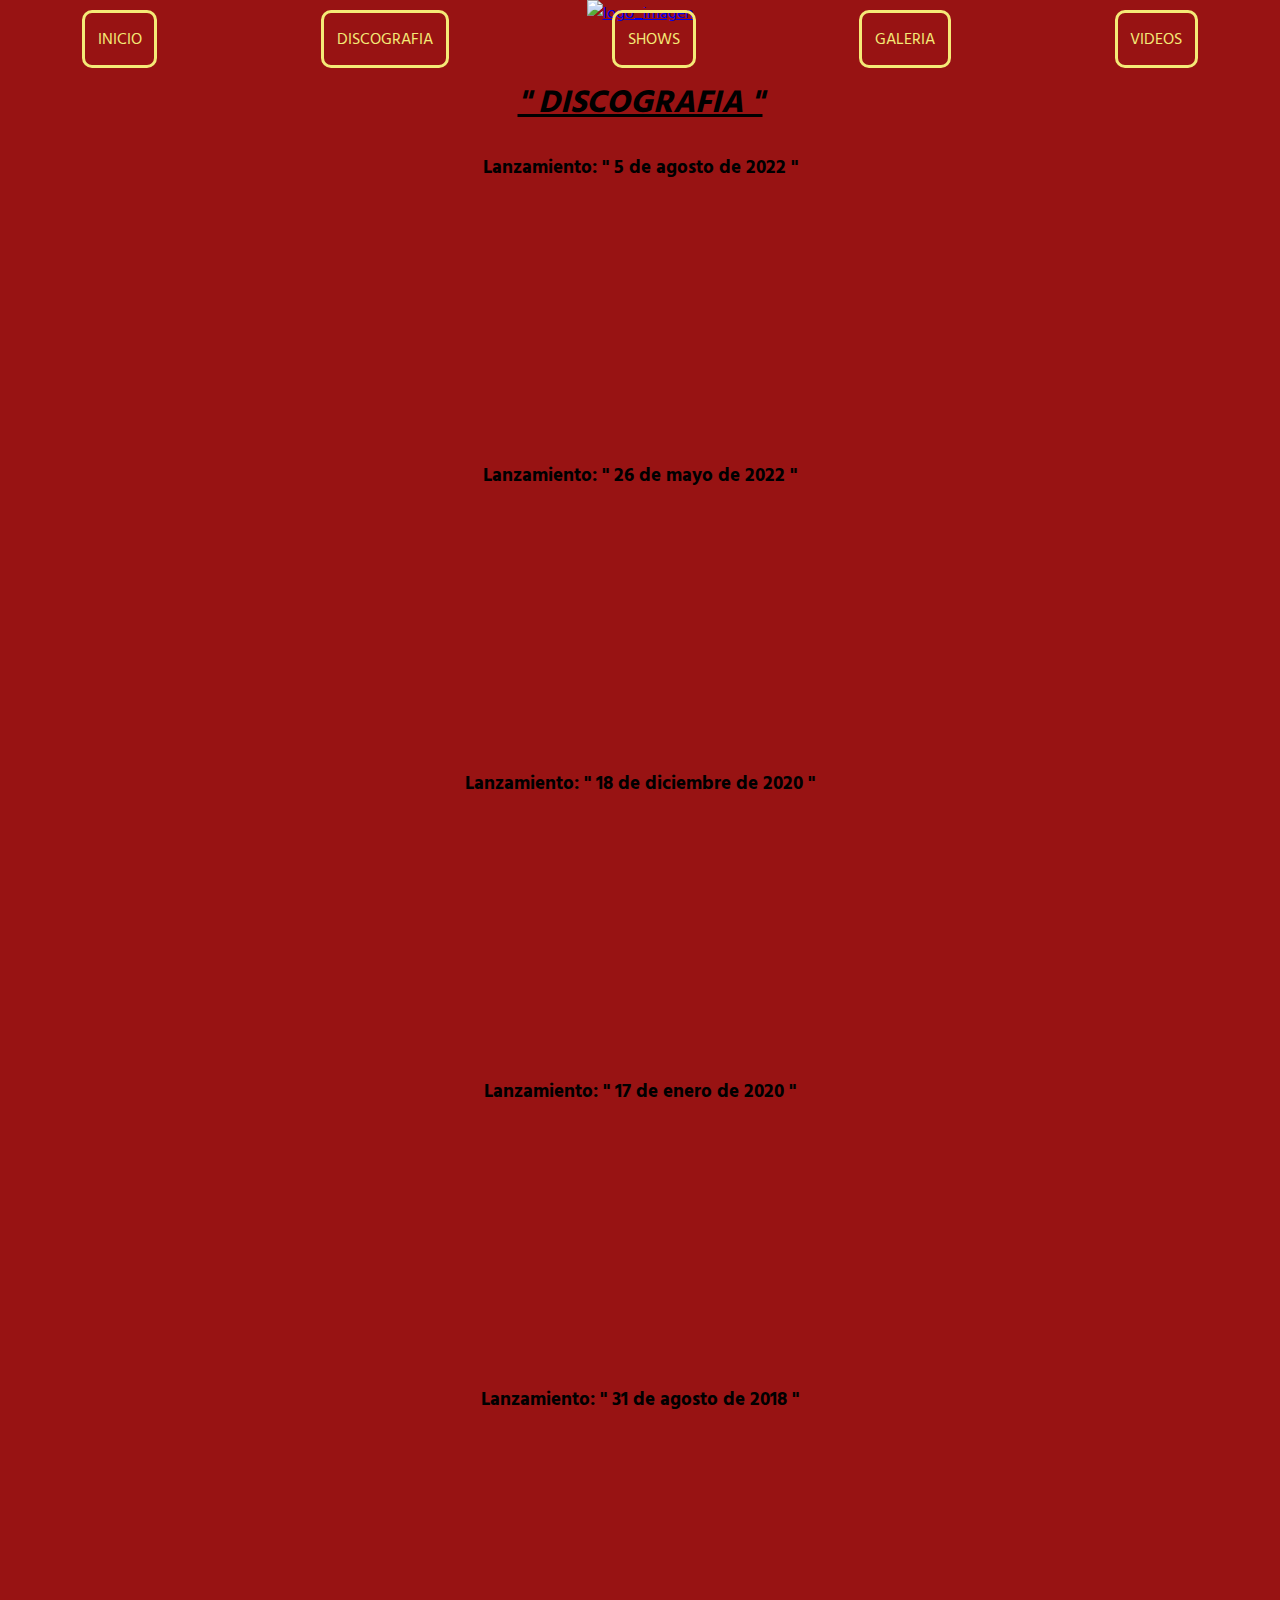
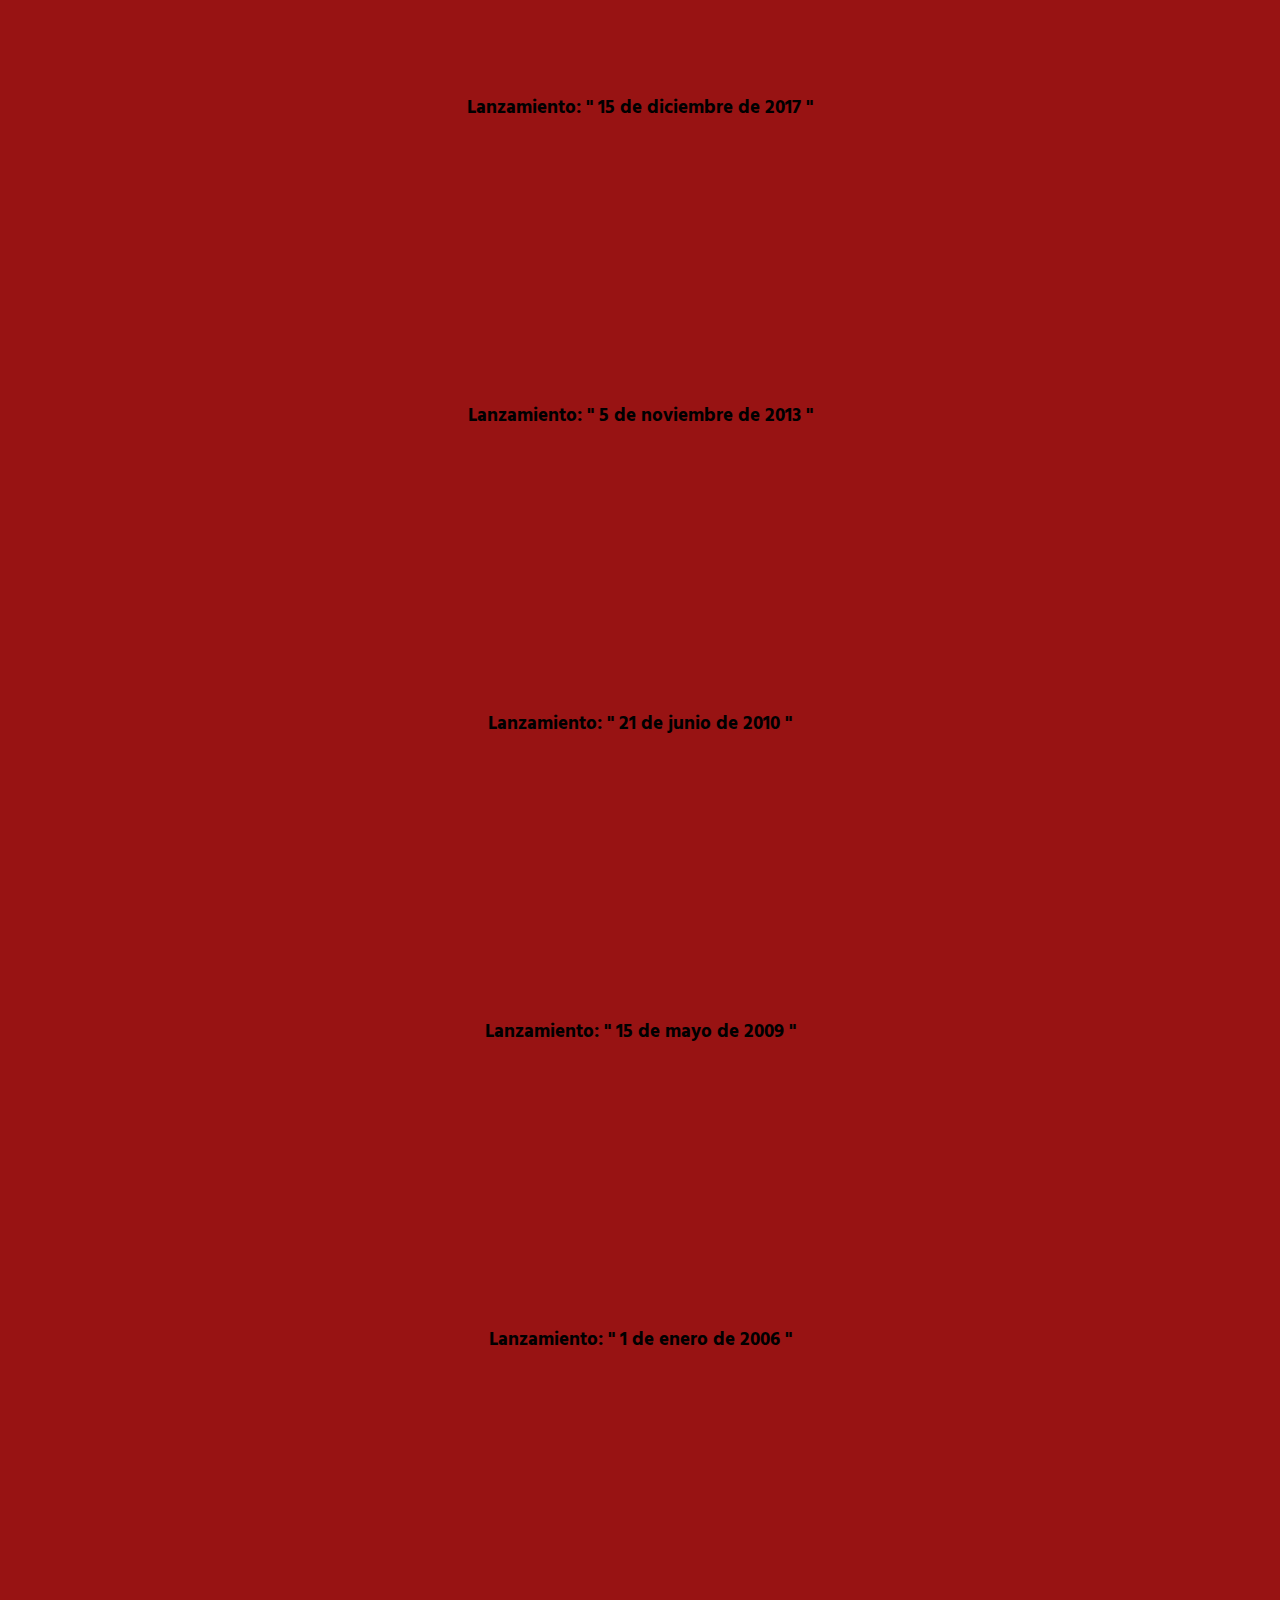
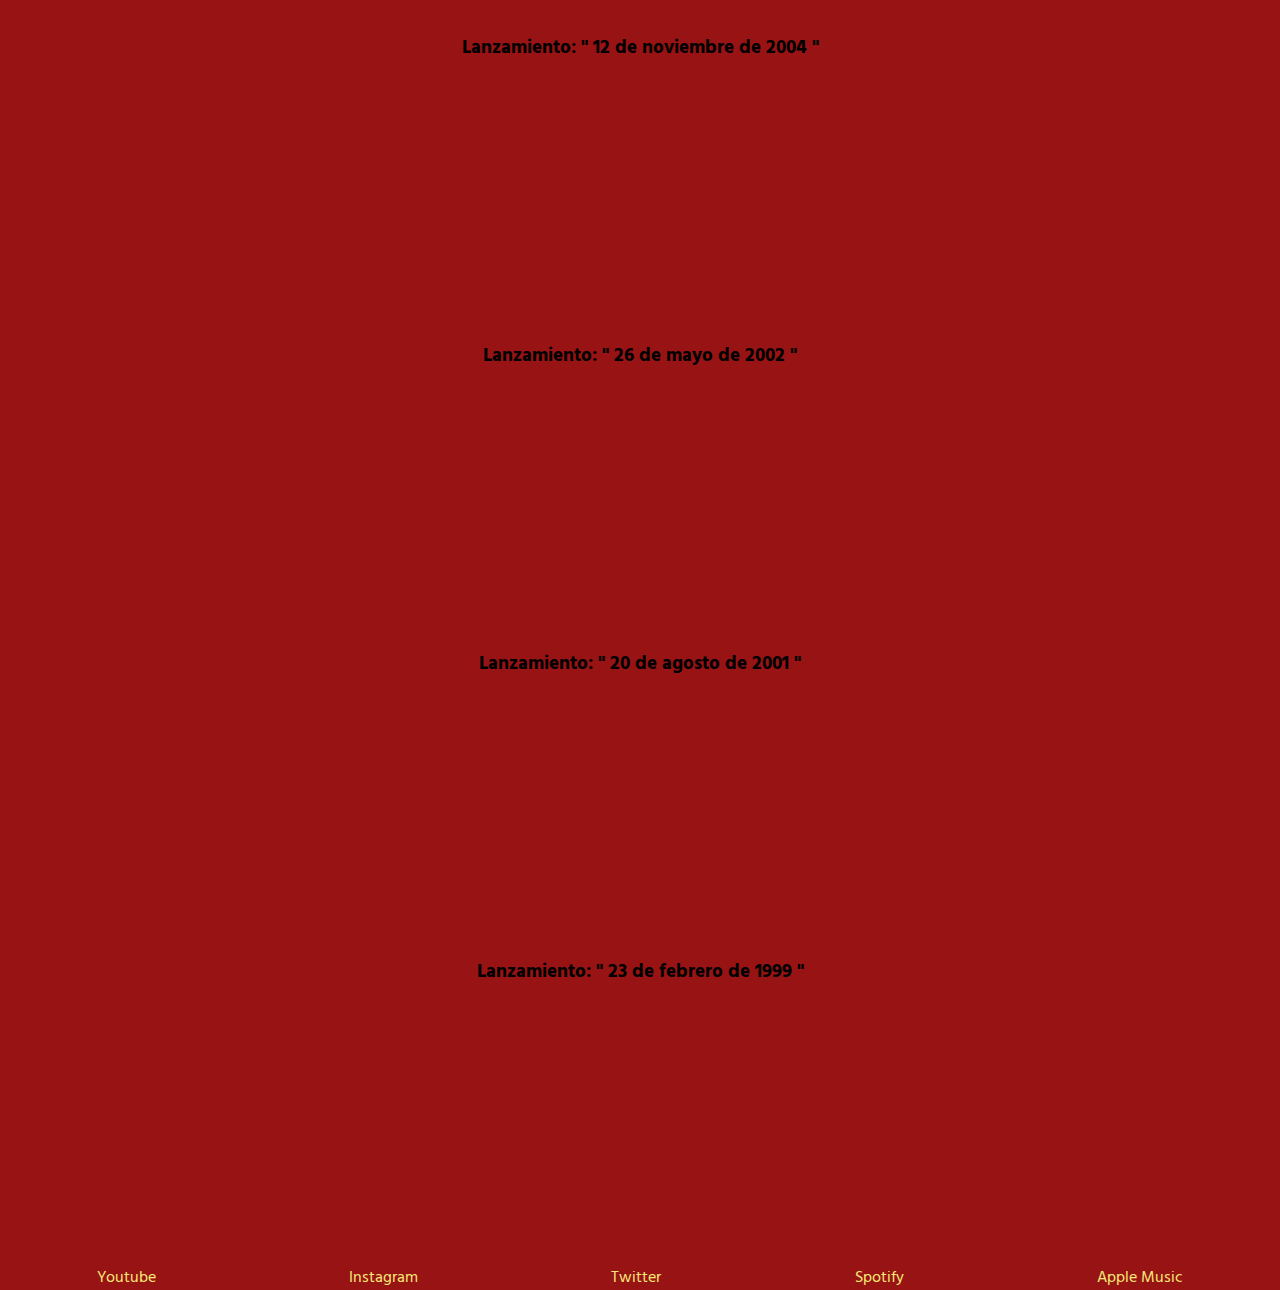
==== commit 978efc0d: "Finalizado Anim Galeria" ====
--- a/servicios/discografia.html
+++ b/servicios/discografia.html
@@ -22,7 +22,7 @@
                 <li><a href="./discografia.html">DISCOGRAFIA</a></li>
                 <li><a href="./shows.html">SHOWS</a></li>
                 <li><a href="./galeria.html">GALERIA</a></li>
-                <li><a href="./contacto.html">CONTACTO</a></li>
+                <li><a href="./videos.html">VIDEOS</a></li>
             </ul>
         </nav>
     </header>
--- a/css/style.css
+++ b/css/style.css
@@ -101,6 +101,11 @@
     box-sizing: border-box;
 }
 
+.main__galeriaFlex {
+    display: flex;
+    flex-direction: column;
+}
+
 div iframe {
     height: 30vh;
 }
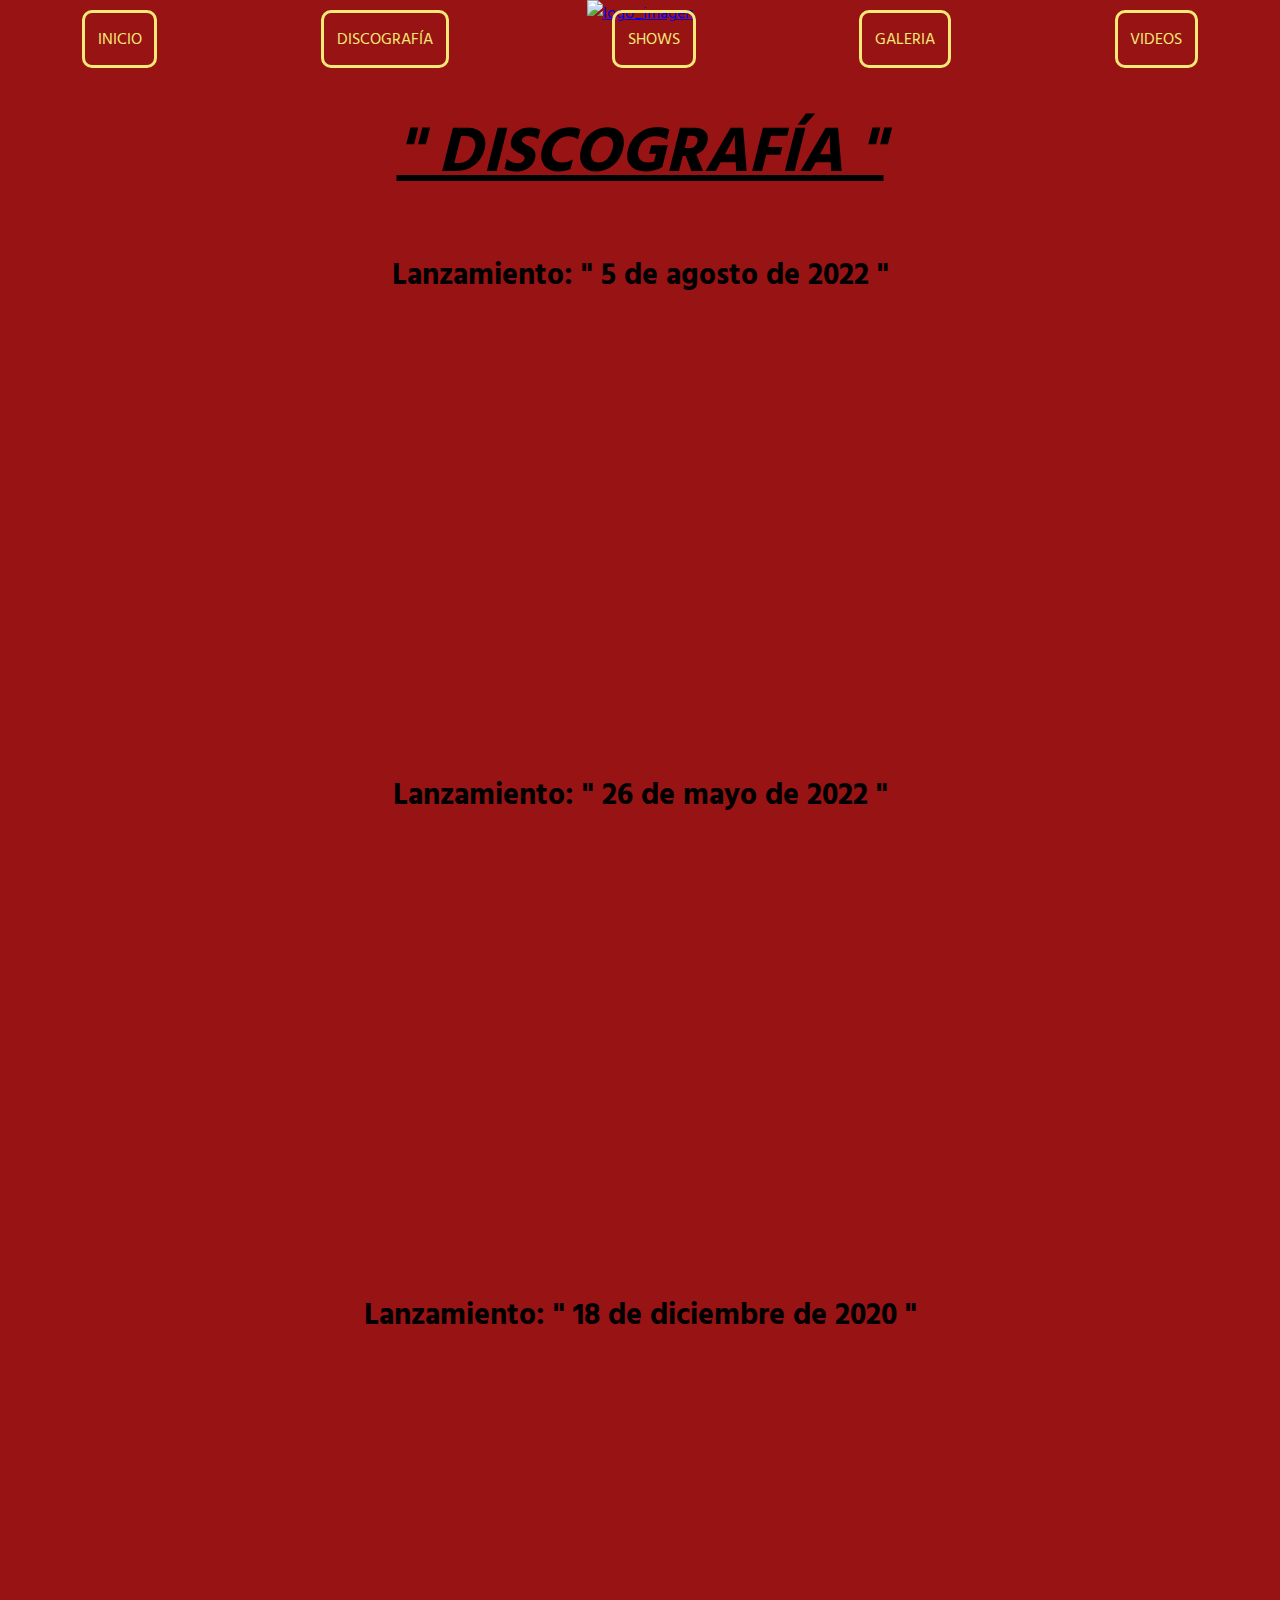
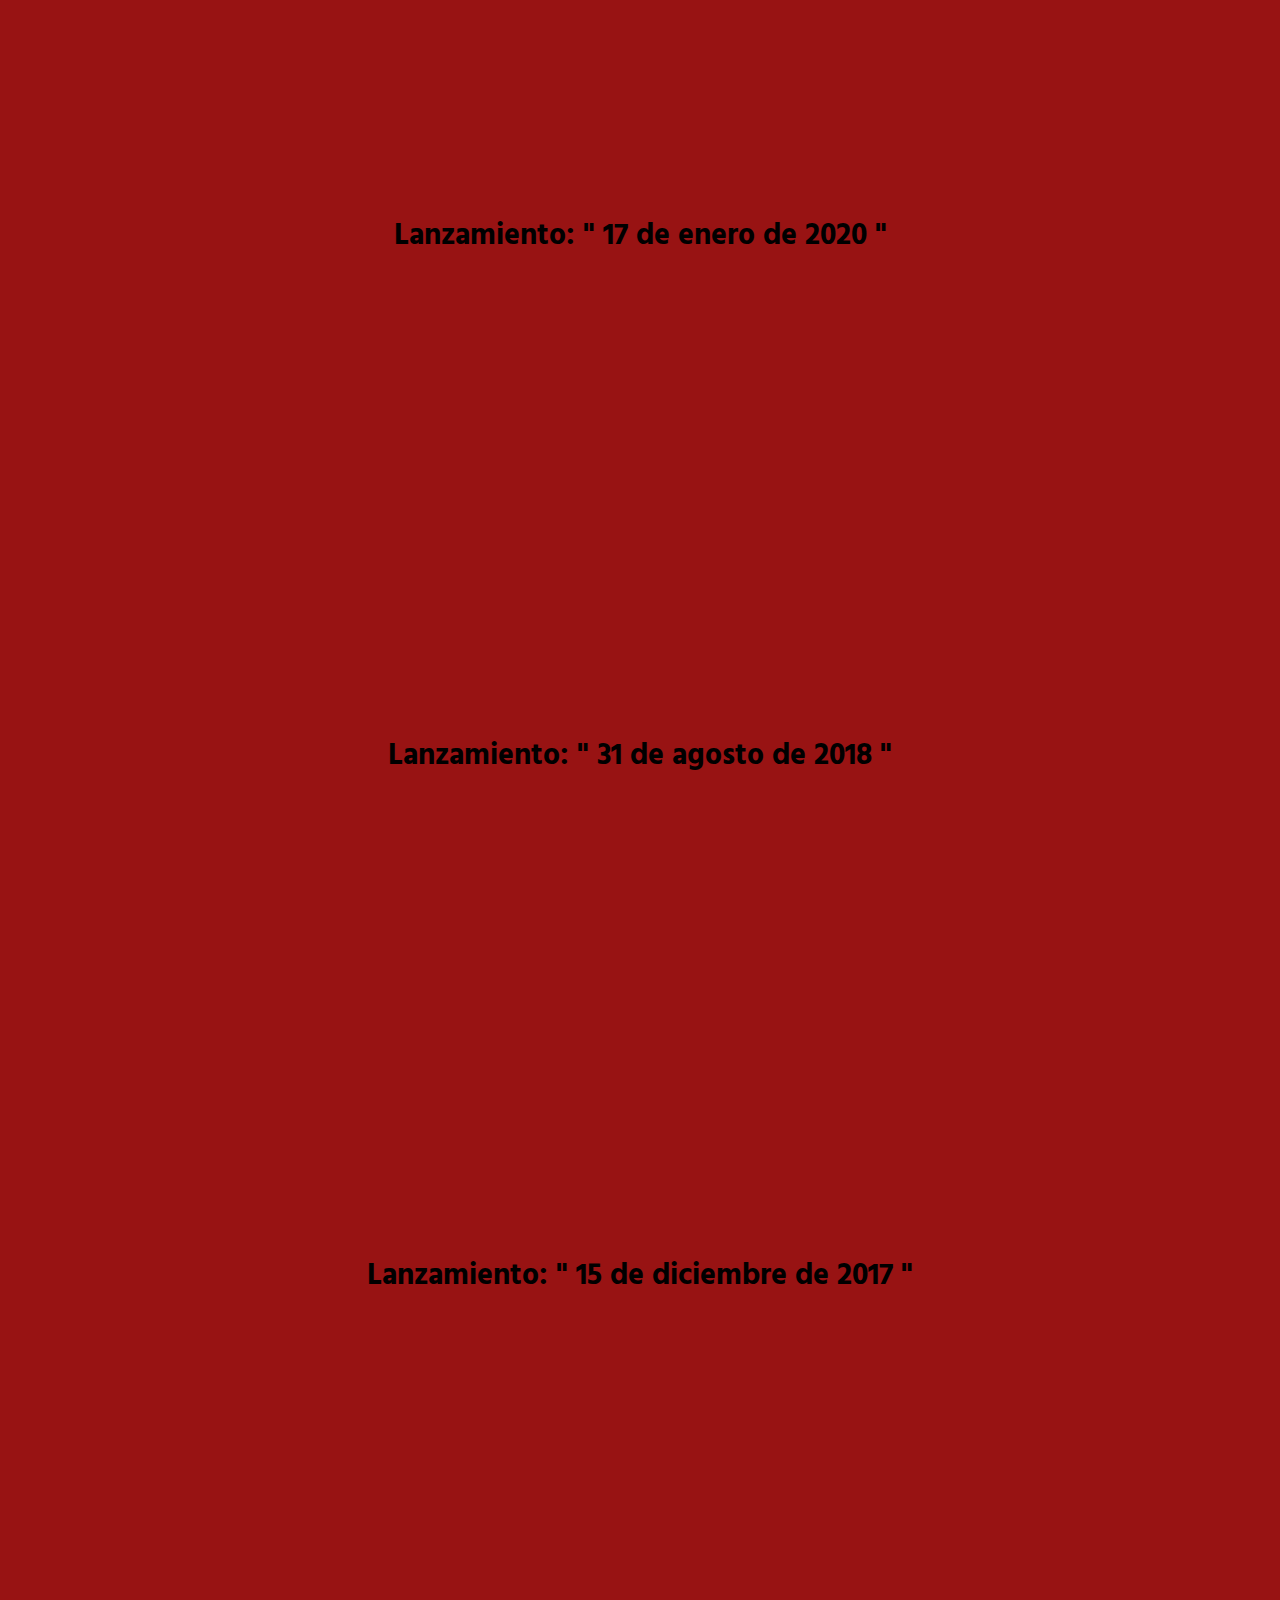
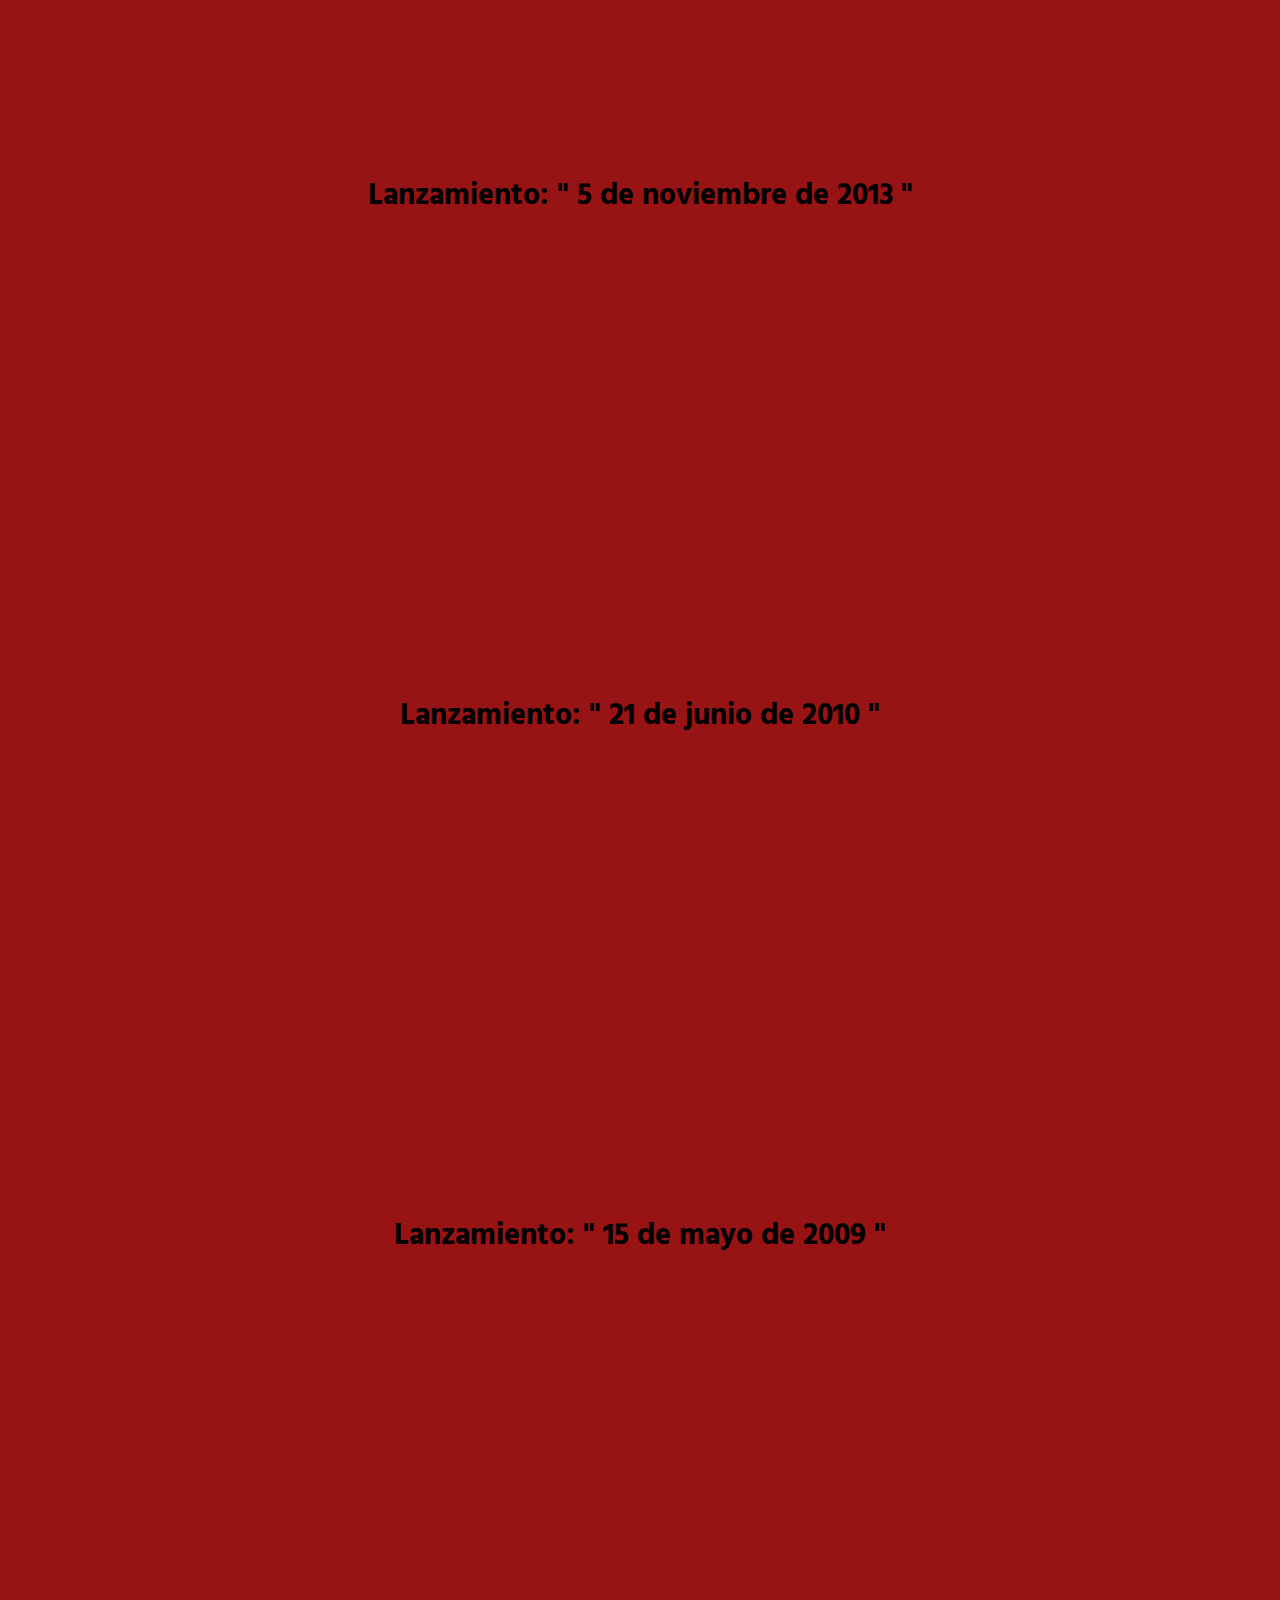
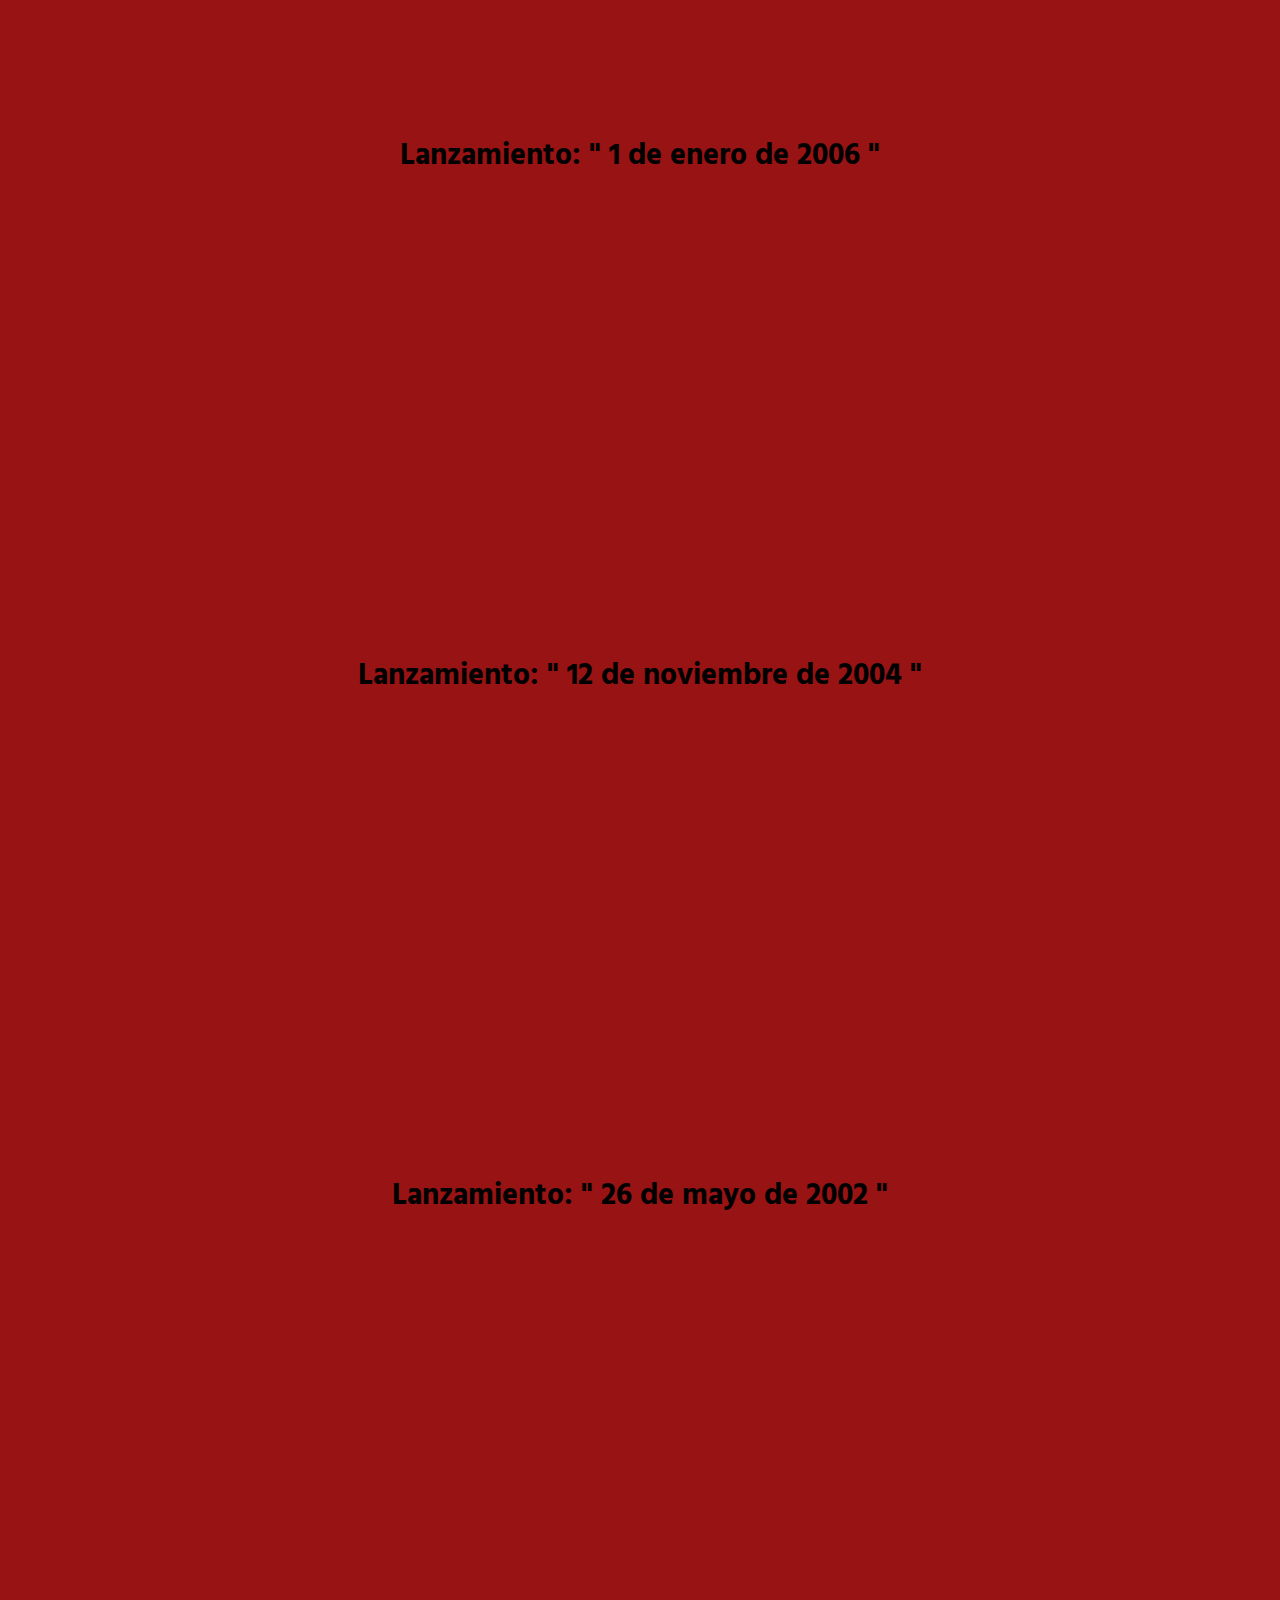
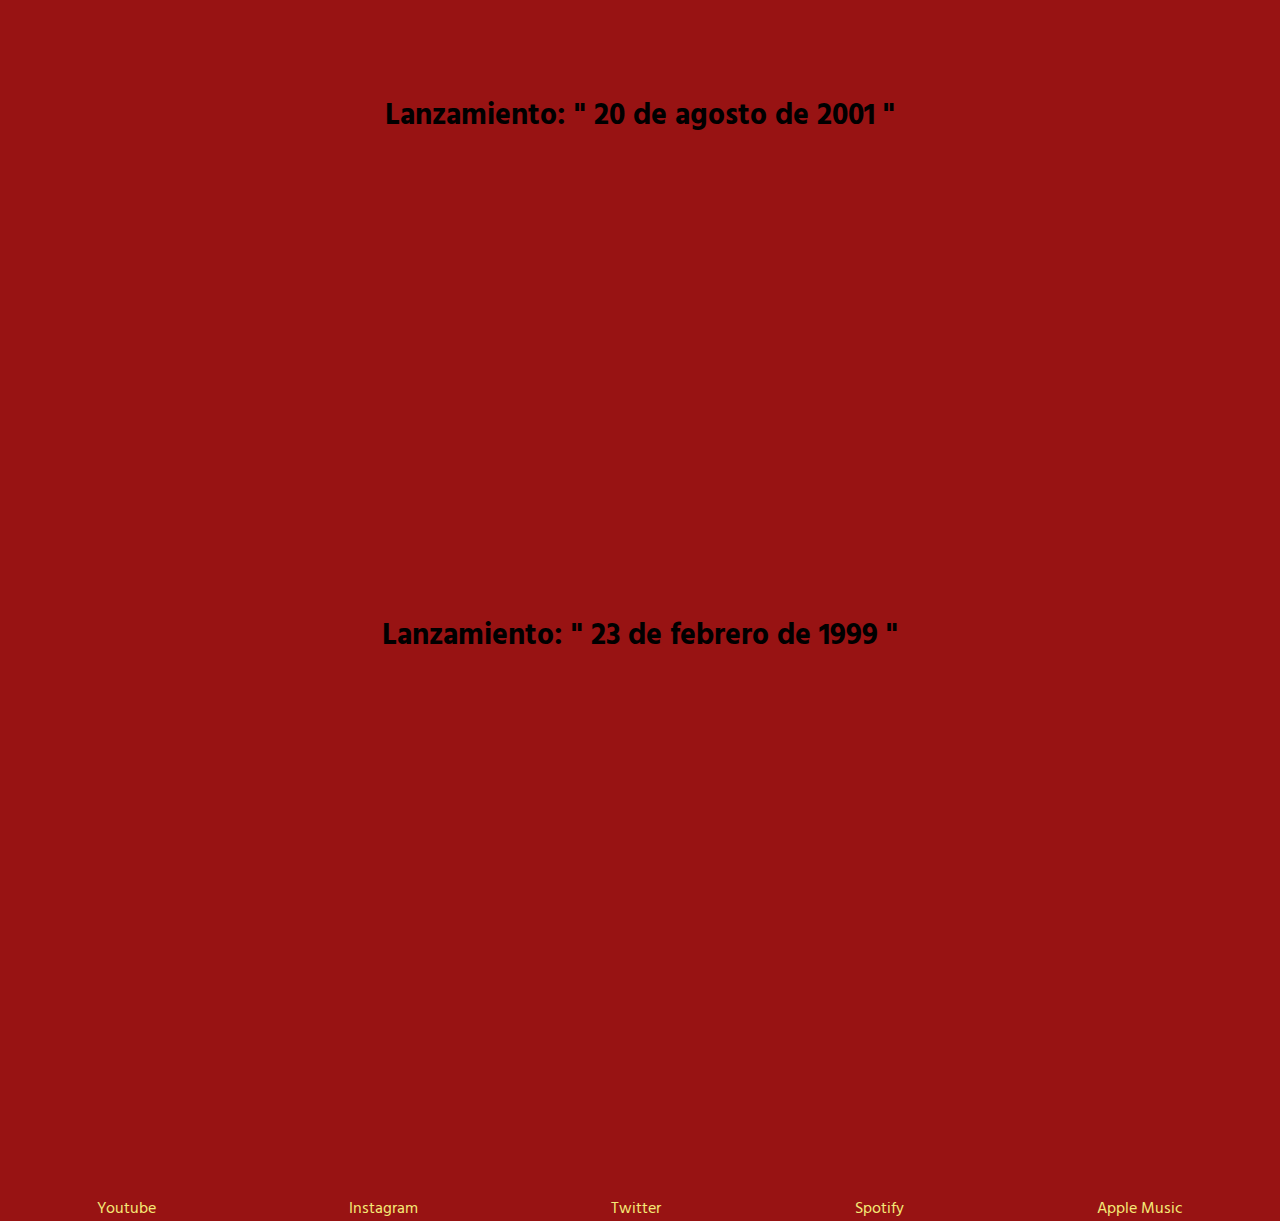
==== commit 8df40174: "Terminado Config 768" ====
--- a/servicios/discografia.html
+++ b/servicios/discografia.html
@@ -19,7 +19,7 @@
         <nav>
             <ul class="header__listaMenu">
                 <li><a href="../index.html">INICIO</a></li>
-                <li><a href="./discografia.html">DISCOGRAFIA</a></li>
+                <li><a href="./discografia.html">DISCOGRAFÍA</a></li>
                 <li><a href="./shows.html">SHOWS</a></li>
                 <li><a href="./galeria.html">GALERIA</a></li>
                 <li><a href="./videos.html">VIDEOS</a></li>
@@ -28,7 +28,7 @@
     </header>
     <main
         <section class="banner-hero">
-            <h1>" DISCOGRAFIA "</h1>
+            <h1>" DISCOGRAFÍA "</h1>
         </section>
         <div>
             <h3>Lanzamiento: " 5 de agosto de 2022 "</h3>
--- a/css/style.css
+++ b/css/style.css
@@ -106,6 +106,11 @@
     flex-direction: column;
 }
 
+.main__galeriaFlex iframe {
+    width: 100vw;
+    height: 100vh;
+}
+
 div iframe {
     height: 30vh;
 }
@@ -129,8 +134,33 @@
 
 @media (min-width: 768px) {
     .banner-hero h1 {
-        text-decoration: underline;
+        width: 90vw;
+        margin: 3rem;
+        font-size: 5vw;
+    }
+
+    div h3 {
+        font-size: 30px;
+    }
+
+    div iframe {
+        height: 29rem;
+        width: 47rem;
+    }
+    .banner-hero img {
+        width: 90vw;
+    }
+    .main ul {
+        height: 106vh;
+        align-items: start;
+        align-content: space-between;
+    }
+    .footer ul {
+        display: flex;
         width: 100vw;
-        margin: 1.5rem;
+        background-color: #981313;
+        height: 10vh;
+        align-items: flex-end;
+        justify-content: space-around;
     }
 }